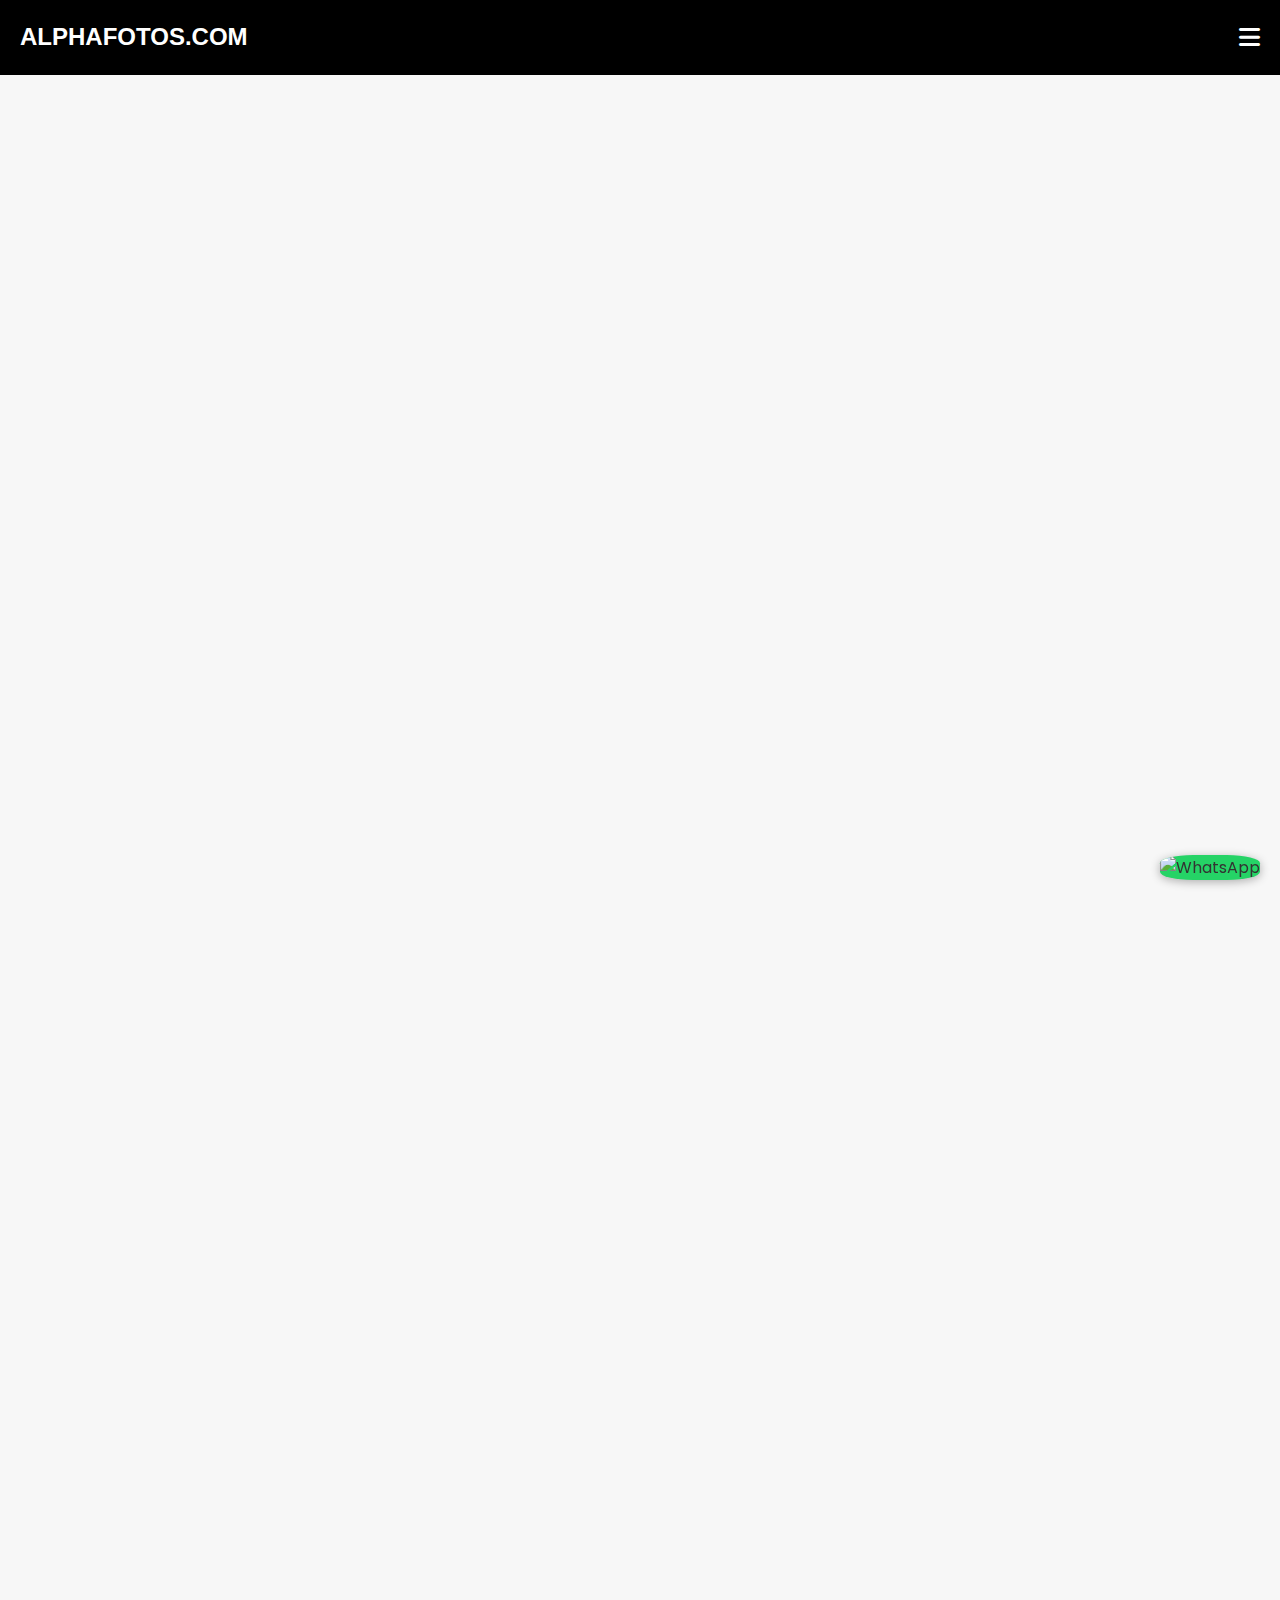
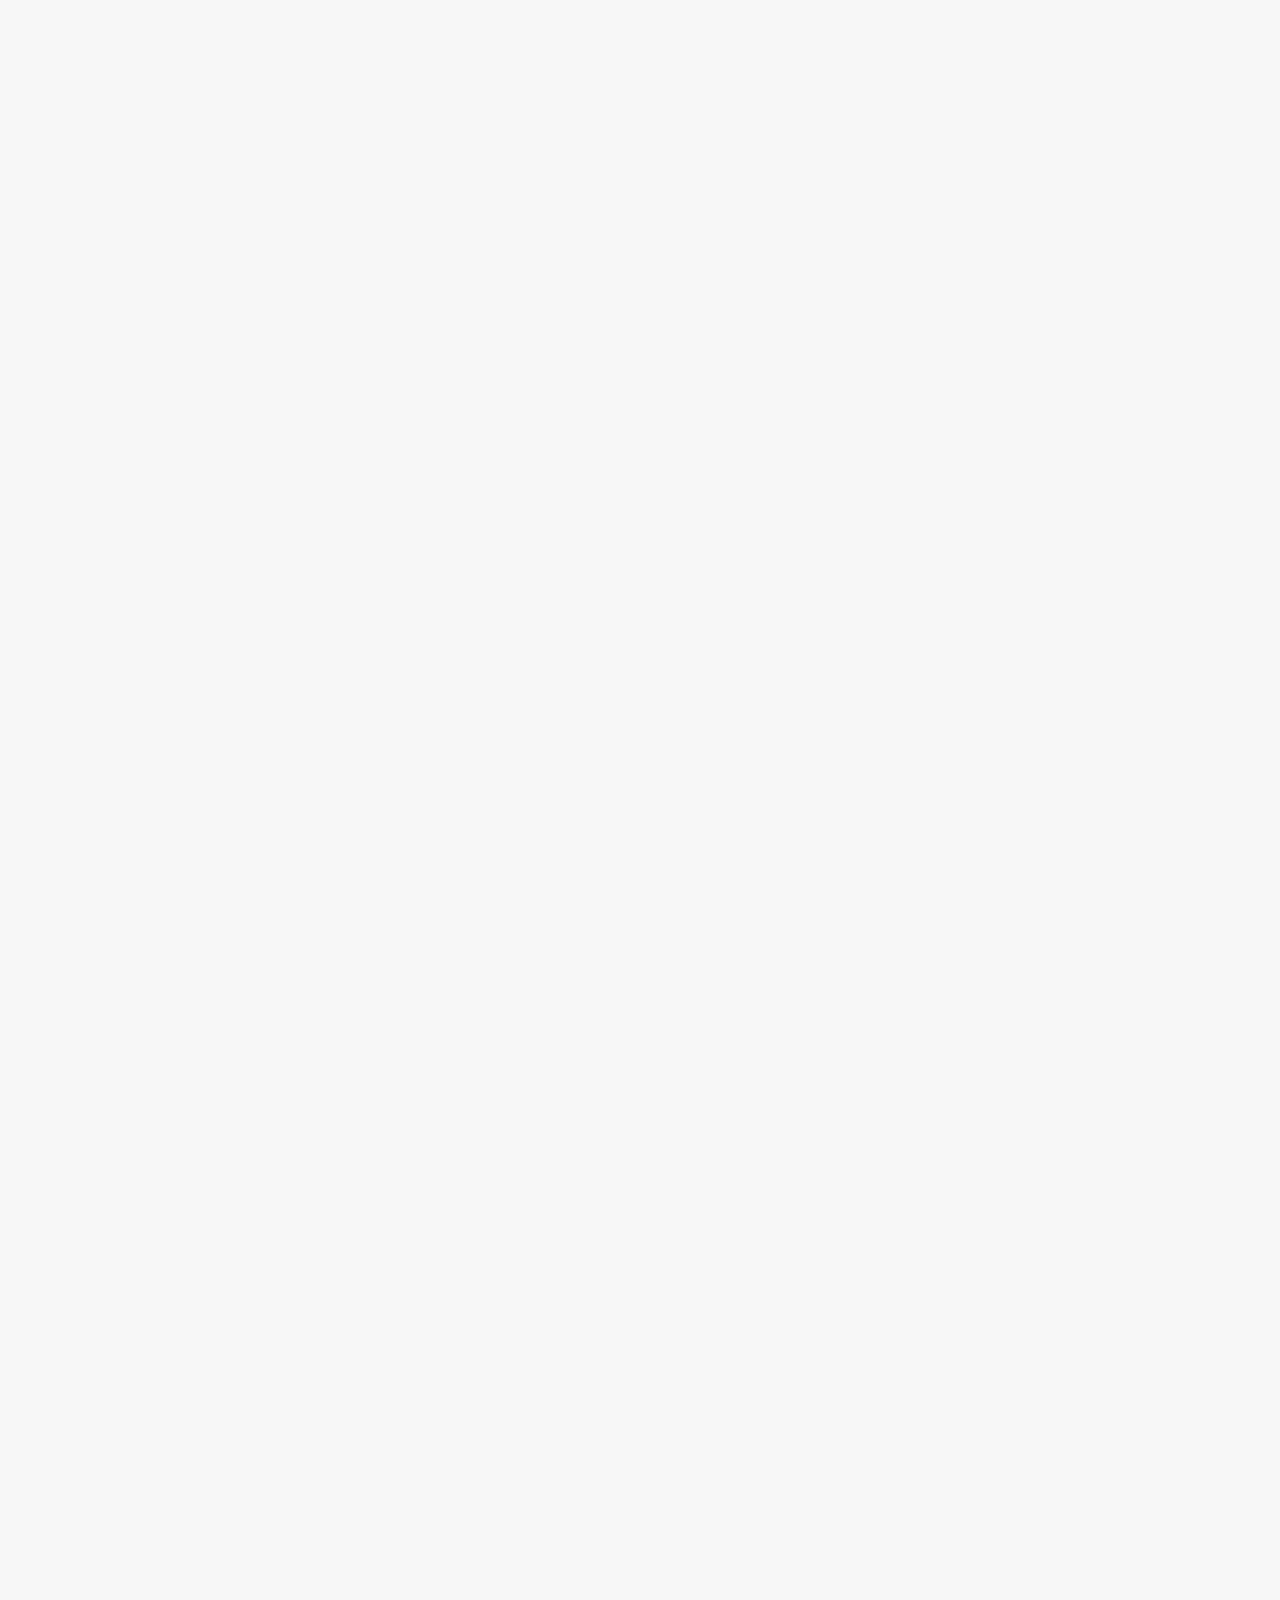
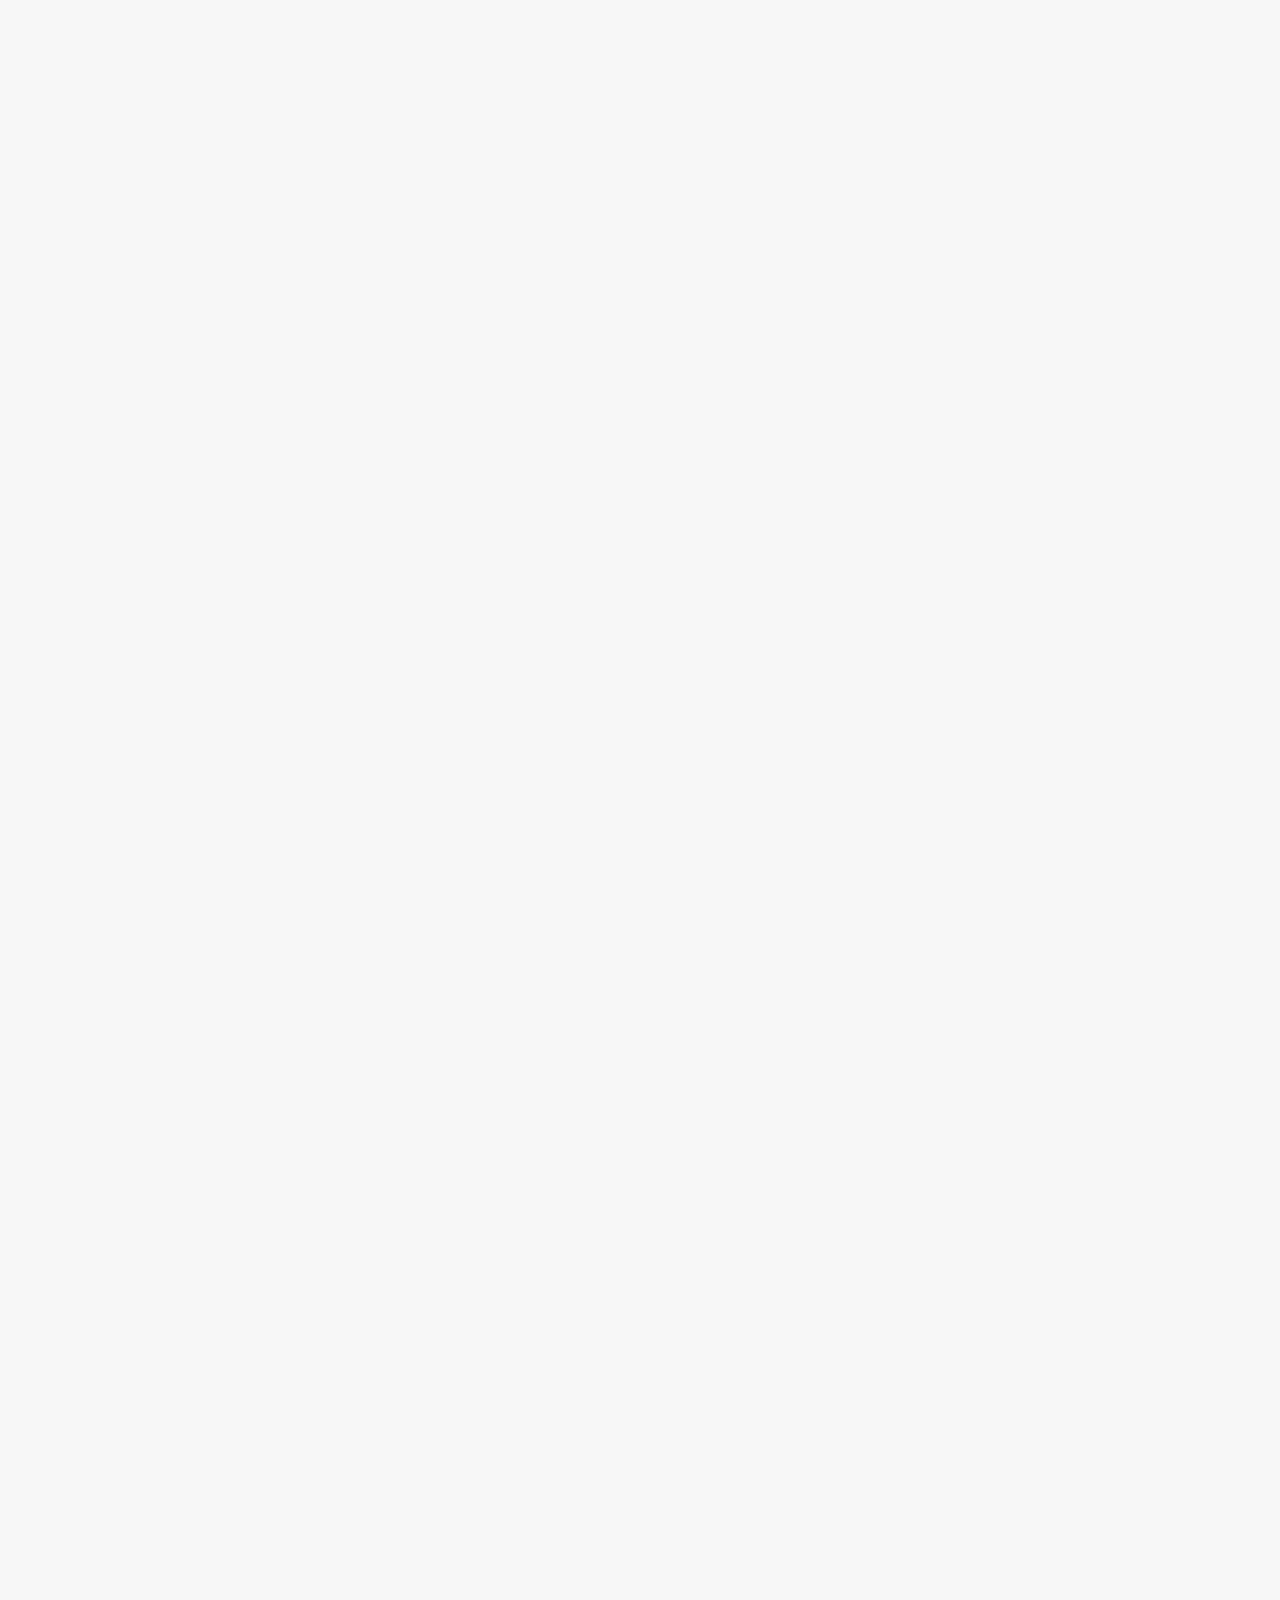
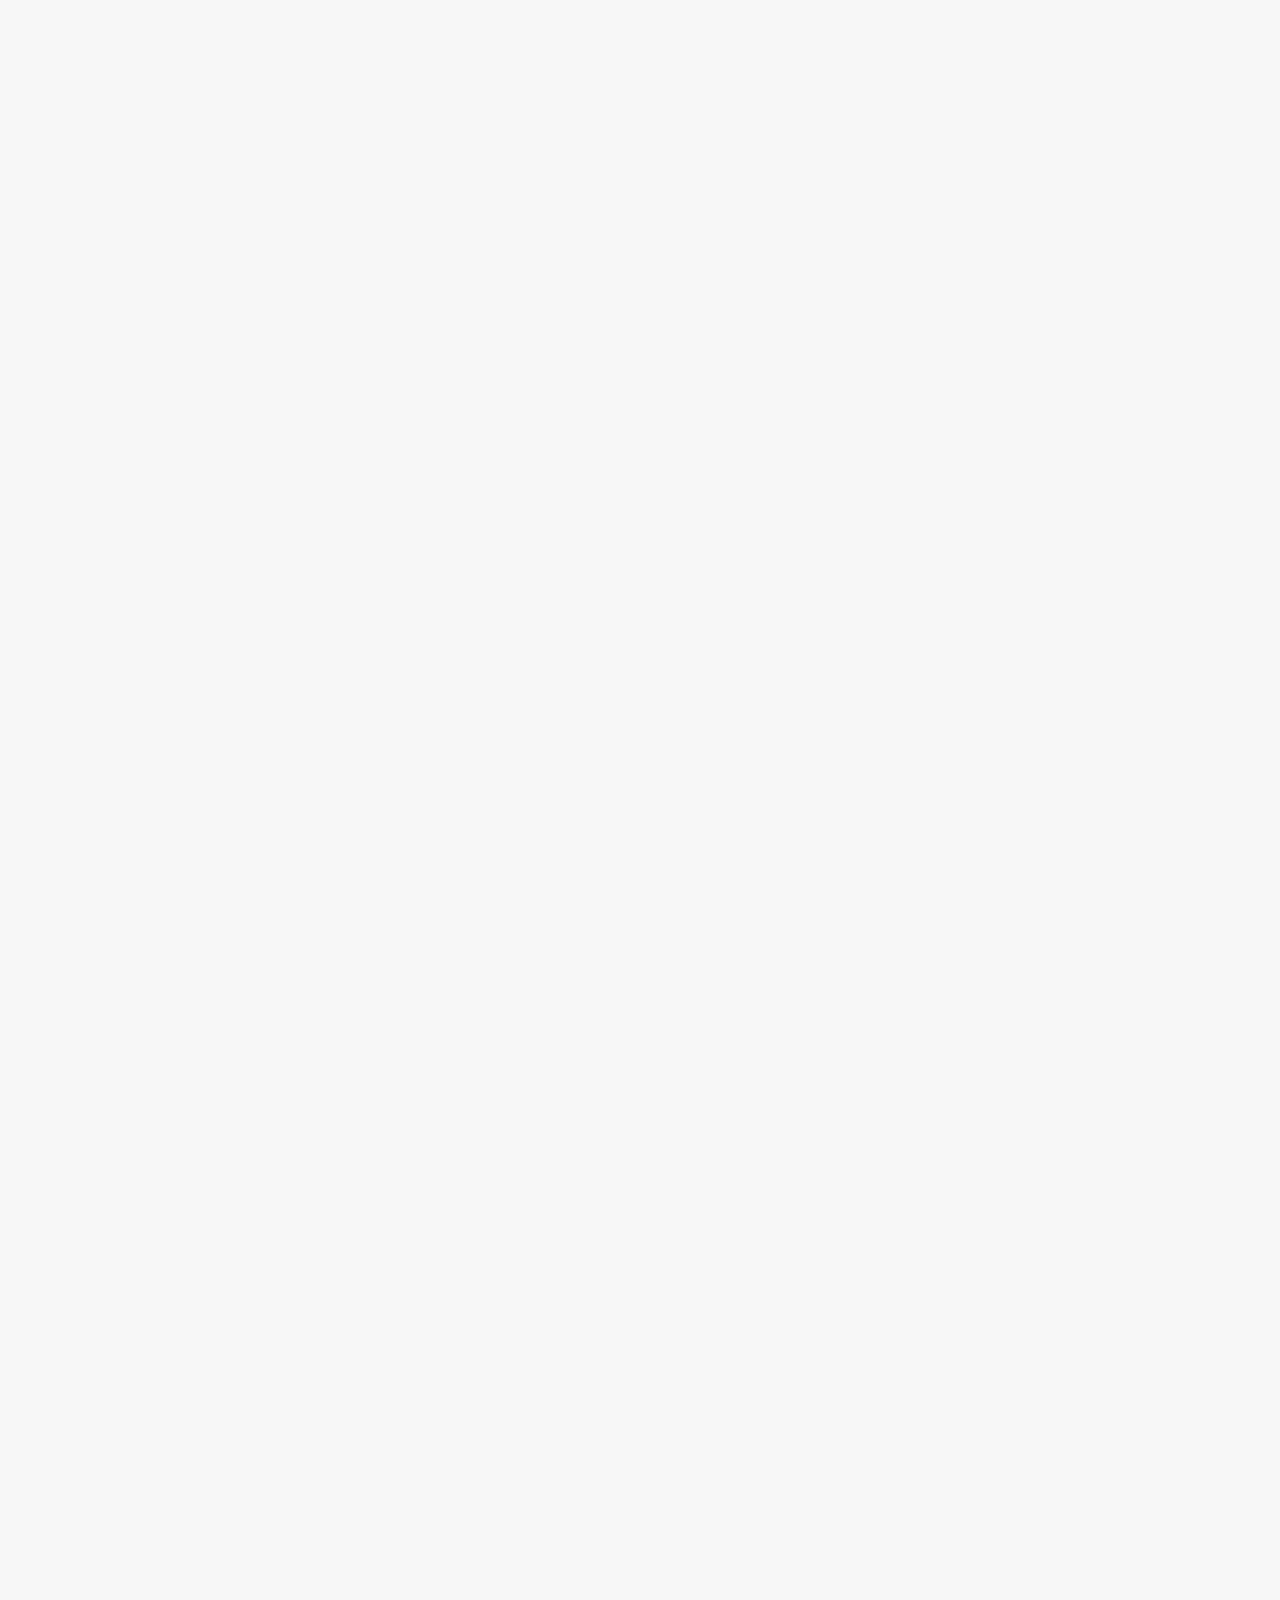
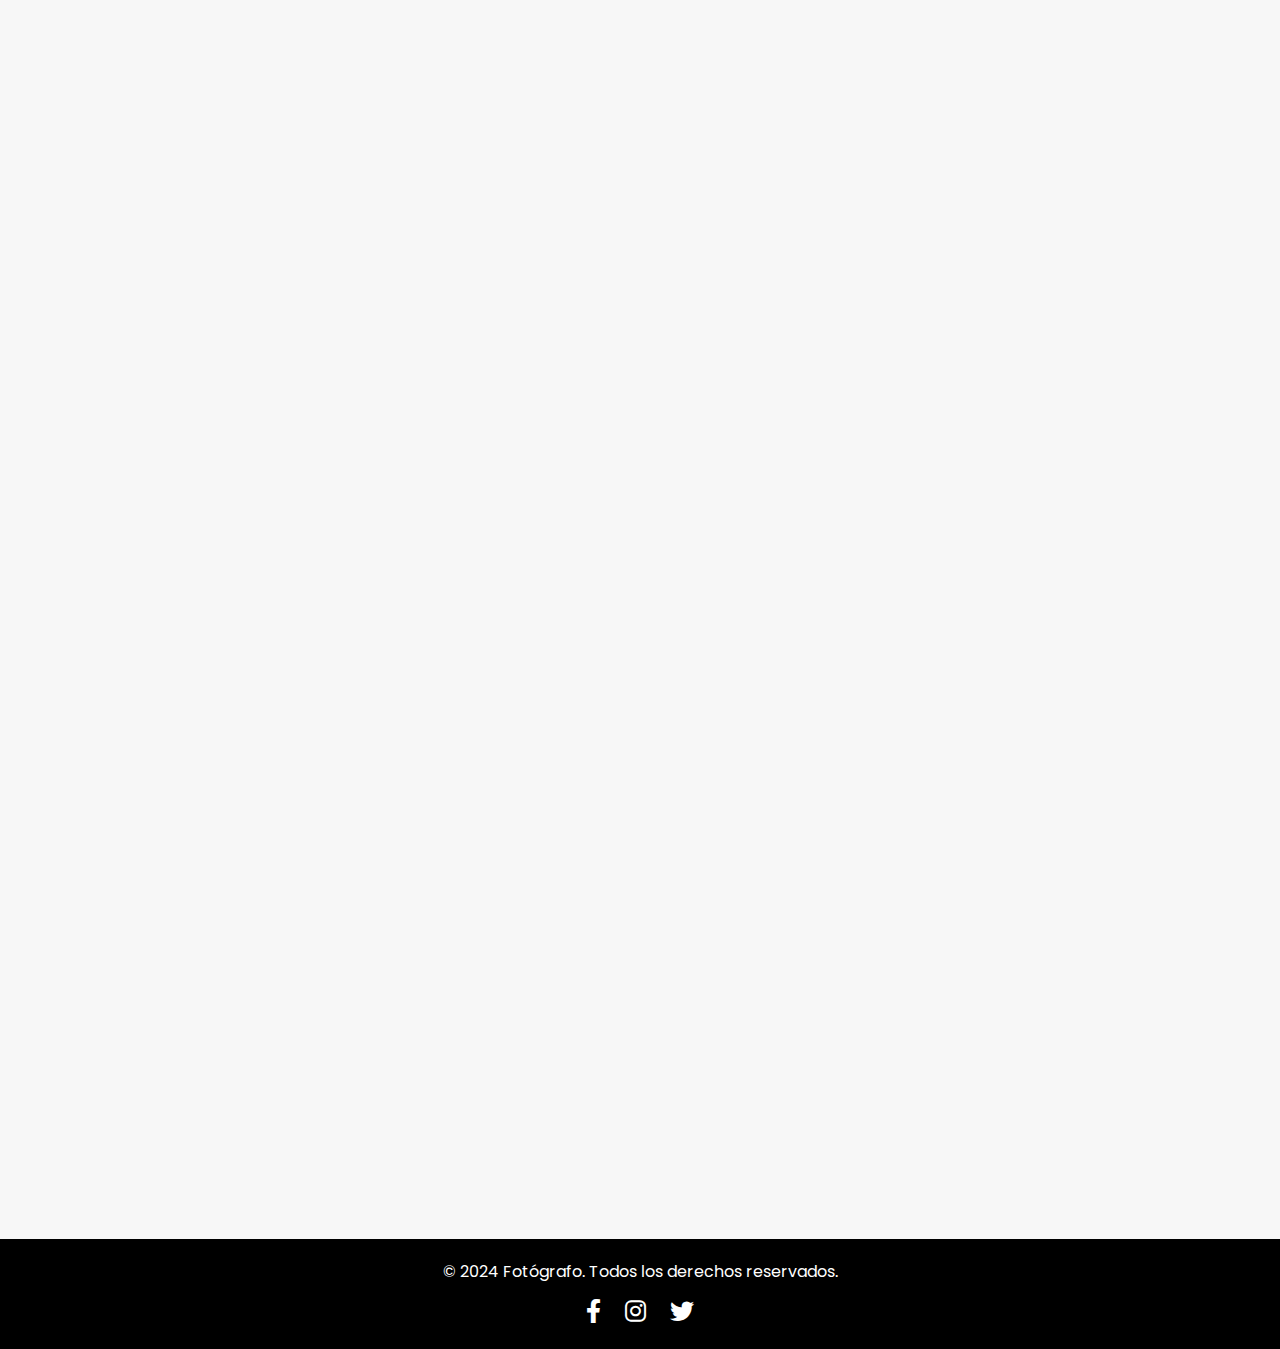
==== index.html @ 2329d7cf "Add files via upload" ====
<!DOCTYPE html>
<html lang="es">
<head>
    <meta charset="UTF-8">
    <meta name="viewport" content="width=device-width, initial-scale=1.0">
    <title>Portafolio de Fotografía</title>
    <link rel="stylesheet" href="styles.css">
    <link rel="preconnect" href="https://fonts.googleapis.com">
    <link rel="preconnect" href="https://fonts.gstatic.com" crossorigin>
    <link href="https://fonts.googleapis.com/css2?family=Poppins:wght@300;400;600;700&display=swap" rel="stylesheet">
    <link rel="stylesheet" href="https://cdnjs.cloudflare.com/ajax/libs/font-awesome/6.0.0-beta3/css/all.min.css">
</head>
<body>
    <header class="navbar">
        <div class="logo">
            <a href="index.html">ALPHAFOTOS.COM</a>
        </div>
        <div class="burger">
            <i class="fas fa-bars"></i>
        </div>
        <nav class="nav-menu">
            <ul>
                <li><a href="index.html">Home</a></li>
                <li><a href="#about">Sobre mí</a></li>
                <li class="portfolio-dropdown">
                    <a href="javascript:void(0)">Portafolio</a>
                    <ul class="submenu">
                        <li><a href="#bodas">Bodas</a></li>
                        <li><a href="#xv">XV años</a></li>
                        <li><a href="#estudio">Estudio</a></li>
                        <li><a href="#pregnancy">Pregnancy</a></li>
                        <li><a href="#productos">Productos</a></li>
                        <li><a href="#astro-paisajes">Astro-Paisajes</a></li>
                    </ul>
                </li>
                <li><a href="#contact">Contacto</a></li>
            </ul>
        </nav>
    </header>

<section id="hero" role="banner">
    <div class="video-background">
        <video autoplay muted loop playsinline id="bg-video" loading="lazy">
            <source src="Soportes/Videos/Video_Inicio.mp4" type="video/mp4">
            Your browser does not support the video tag.
        </video>
    </div>
    <div class="hero-content">
        <h1 class="hero-title">Capturando momentos únicos</h1>
        <p class="hero-subtitle">Fotografía profesional para todos tus eventos y proyectos.</p>
        <a href="#portfolio" class="btn btn-primary">Ver Portafolio</a>
    </div>
</section>
     
    <section id="about" class="about-section" role="region">
        <div class="container about-container">
            <div class="about-content">
                <h2>Sobre mí</h2>
                <p>Hola, mi nombre es Hernando Ramírez y siempre he creído que detrás de cada imagen hay una historia esperando ser contada. Como ingeniero industrial, la precisión y el detalle son parte de mi naturaleza, pero es en la fotografía, los videos y el uso de drones donde verdaderamente encuentro mi voz creativa. Este enfoque se ha convertido en una pasión que me impulsa a capturar el mundo desde ángulos únicos, fusionando lo técnico con lo artístico.</p>
                <p>La fotografía es más que una simple imagen; es una manera de capturar la esencia misma de la vida. Mi enfoque se centra en encontrar la belleza en los detalles, la luz y las sombras, creando imágenes que evocan emociones y transmiten sensaciones. Si buscas una experiencia fotográfica que trascienda lo común, estaré encantado de acompañarte en este viaje visual, donde cada captura se convierte en un recuerdo imborrable.</p>
            </div>
        </div>
    </section>

    <section id="portfolio" class="portfolio-section" role="region">
        <h2 class="section-title">Portafolio</h2>

        <section id="bodas" class="portfolio-category">
            <h2>Bodas</h2>
            <a href="bodas.html">
                <img src="Soportes/Index/Bodas.jpg" alt="Bodas" loading="lazy">
            </a>
        </section>

        <section id="xv" class="portfolio-category">
            <h2>XV años</h2>
            <a href="xv.html">
                <img src="Soportes/Index/XV.jpg" alt="XV años" loading="lazy">
            </a>
        </section>

        <section id="estudio" class="portfolio-category">
            <h2>Estudio</h2>
            <a href="estudio.html">
                <img src="Soportes/Index/Estudio.jpg" alt="Estudio" loading="lazy">
            </a>
        </section>

        <section id="productos" class="portfolio-category">
            <h2>Productos</h2>
            <a href="productos.html">
                <img src="Soportes/Index/Producto.jpg" alt="Productos" loading="lazy">
            </a>
        </section>

        <section id="pregnancy" class="portfolio-category">
            <h2>Pregnancy</h2>
            <a href="pregnancy.html">
                <img src="Soportes/Index/Pregnancy.jpg" alt="Pregnancy" loading="lazy">
            </a>
        </section>

        <section id="astro-paisajes" class="portfolio-category">
            <h2>Astro-Paisajes</h2>
            <a href="astro-paisajes.html">
                <img src="Soportes/Index/Astro-Paisajes.jpg" alt="Astro-Paisajes" loading="lazy">
            </a>
        </section>
    </section>

    <section id="contact" class="contact-section" role="region">
        <div class="container">
            <h2 class="section-title">Contacto</h2>
            <form id="contact-form">
                <div class="form-group">
                    <label for="name">Nombre:</label>
                    <input type="text" id="name" name="name" required>
                </div>
                <div class="form-group">
                    <label for="phone">Número Telefónico:</label>
                    <input type="tel" id="phone" name="phone" required>
                </div>
                <div class="form-group">
                    <label for="email">Correo Electrónico:</label>
                    <input type="email" id="email" name="email" required>
                </div>
                <div class="form-group">
                    <label for="message">Mensaje:</label>
                    <textarea id="message" name="message" required></textarea>
                </div>
                <button type="submit" class="btn btn-primary">Enviar</button>
            </form>
        </div>
    </section>

    <footer class="footer" role="contentinfo">
        <div class="container">
            <p>&copy; 2024 Fotógrafo. Todos los derechos reservados.</p>
            <div class="social-icons">
                <a href="#"><i class="fab fa-facebook-f"></i></a>
                <a href="#"><i class="fab fa-instagram"></i></a>
                <a href="#"><i class="fab fa-twitter"></i></a>
            </div>
        </div>
    </footer>

    <script src="script.js" defer></script>

    <!-- Botón de WhatsApp -->
    <a href="https://wa.me/573165327718?text=Hola%20quiero%20más%20información%20sobre%20tus%20servicios%20de%20fotografía." class="whatsapp-button" target="_blank">
        <img src="https://upload.wikimedia.org/wikipedia/commons/6/6b/WhatsApp.svg" alt="WhatsApp" />
    </a>

</body>
</html>
---- styles.css ----
/* Reset básico */
* {
    margin: 0;
    padding: 0;
    box-sizing: border-box;
}

body {
    font-family: 'Poppins', sans-serif;
    color: #333;
    background-color: #f7f7f7;
}

html {
    scroll-padding-top: 90px;
}

a {
    text-decoration: none;
    color: inherit;
}

/* Navegación */
.navbar {
    display: flex;
    justify-content: space-between;
    align-items: center;
    padding: 20px;
    background-color: #000;
    position: fixed;
    width: 100%;
    top: 0;
    z-index: 1000;
}

.navbar .logo a {
    font-family: 'Arial', sans-serif;
    color: #fff;
    font-size: 24px;
    font-weight: 700;
}

.burger {
    display: block;
    color: #fff;
    font-size: 24px;
    cursor: pointer;
}

.nav-menu {
    display: none;
    flex-direction: column;
    align-items: flex-start;
    background-color: #000;
    position: absolute;
    top: 70px;
    right: 20px;
    width: 250px;
    max-height: 400px;
    padding: 20px;
    border-radius: 8px;
    z-index: 999;
    overflow-y: auto;
}

.nav-menu.nav-active {
    display: flex;
}

.nav-menu ul {
    list-style: none;
    width: 100%;
}

.nav-menu ul li {
    margin: 7px 0;
}

.nav-menu ul li a {
    color: #fff;
    font-size: 20px;
    font-weight: 600;
    transition: color 0.3s;
}

.nav-menu ul li a:hover {
    color: #ddd;
}

/* Submenú */
.submenu {
    display: none;
    flex-direction: column;
    margin-top: 5px;
    padding-left: 10px;
}

.submenu li {
    margin: 5px 0;
}

.portfolio-dropdown > a:after {
    content: '▼';
    margin-left: 5px;
    font-size: 0.8em;
}

.portfolio-dropdown.nav-active .submenu {
    display: flex;
}

.submenu li a {
    font-size: 10px;
    padding: 3px 0;
}

/* Sección de héroe */
#hero {
    position: relative;
    text-align: center;
    color: white;
    height: 100vh;
    overflow: hidden;
}

.video-background {
    position: absolute;
    top: 0;
    left: 0;
    width: 100%;
    height: 100%;
    z-index: -1;
}

#bg-video {
    width: 100%;
    height: 100%;
    object-fit: cover;
}

/* Content on top of the video */
.hero-content {
    position: absolute;
    top: 50%;
    left: 50%;
    transform: translate(-50%, -50%);
    text-align: center;
    color: white;
    z-index: 1;
}

.hero-title {
    font-size: 3rem;
    margin-bottom: 20px;
}

.hero-subtitle {
    font-size: 1.5rem;
    margin-bottom: 30px;
}

.btn-primary, .btn-secondary {
    padding: 10px 20px;
    background-color: #007bff;
    color: white;
    text-decoration: none;
    border-radius: 5px;
    font-size: 1.2rem;
    transition: transform 0.3s, background-color 0.3s;
}

.btn-primary:hover, .btn-secondary:hover {
    transform: translateY(-3px);
    background-color: #333;
    color: #fff;
}

/* Animaciones */
@keyframes fadeIn {
    from { opacity: 0; transform: translateY(20px); }
    to { opacity: 1; transform: translateY(0); }
}

/* Sección Sobre mí */
.about-section {
    padding: 50px 20px;
    background-color: #f7f7f7;
}

.about-container {
    display: flex;
    align-items: center;
    gap: 50px;
}

.about-content h2 {
    font-size: 2.5em;
    margin-bottom: 20px;
}

.about-content p {
    font-size: 1.2em;
    text-align: justify;
    margin-bottom: 20px;
}

.about-image img {
    width: 100%;
    border-radius: 10px;
    box-shadow: 0 0 20px rgba(0, 0, 0, 0.1);
}

img {
    -webkit-user-drag: none; 
    -moz-user-drag: none;    
    -o-user-drag: none;      
    user-select: none;       
}

/* Sección Portafolio */

.portfolio-category h2 {
    margin-bottom: 20px;
    font-size: 1.75rem;
    color: #333;
}

.portfolio-section {
    padding: 100px 20px;
    text-align: center;
}

.portfolio-category {
    margin: 50px 0;
    text-align: center;
}

.portfolio-category img {
    width: 80%;
    border-radius: 10px;
    transition: transform 0.5s ease;
    max-width: 500px;
}

.portfolio-category img:hover {
    transform: scale(1.05);
}

.portfolio-gallery {
    display: grid;
    grid-template-columns: repeat(3, 1fr);
    gap: 20px;
    margin-top: 50px;
    justify-content: center;
}

.portfolio-item {
    position: relative;
    overflow: hidden;
    border-radius: 10px;
}

.portfolio-item img {
    width: 100%;
    display: block;
    transition: transform 0.3s ease;
}

.portfolio-item:hover img {
    transform: scale(1.05);
}

/* Sección de contacto */
.contact-section {
    padding: 100px 20px;
    background-color: #f7f7f7;
}

.form-group {
    margin-bottom: 20px;
}

.form-group label {
    display: block;
    font-weight: 600;
    margin-bottom: 5px;
}

.form-group input, .form-group textarea {
    width: 100%;
    padding: 15px;
    border-radius: 5px;
    border: 1px solid #ccc;
    font-size: 1em;
}

.form-group textarea {
    height: 150px;
}

/* Footer */
.footer {
    background-color: #000;
    color: white;
    padding: 20px 0;
    text-align: center;
}

.footer p {
    margin: 0;
}

.footer .social-icons {
    margin-top: 10px;
}

.footer .social-icons a {
    margin: 0 10px;
    color: white;
    font-size: 24px;
    transition: color 0.3s;
}

.footer .social-icons a:hover {
    color: #ddd;
}

/* Media Queries para Ajustes Móviles */
@media (max-width: 768px) {
    .navbar .burger {
        display: block;
    }

    .nav-menu {
        display: none;
        flex-direction: column;
        align-items: flex-start;
        background-color: #000;
        position: absolute;
        top: 70px;
        right: 20px;
        width: 250px;
        max-height: 400px;
        padding: 20px;
        border-radius: 8px;
        z-index: 999;
        overflow-y: auto;
    }

    .nav-menu.nav-active {
        display: flex;
    }

    .nav-menu ul {
        list-style: none;
        width: 100%;
    }

    .nav-menu ul li {
        margin: 5px 0;
    }

    .nav-menu ul li a {
        color: #fff;
        font-size: 20px;
        font-weight: 600;
        transition: color 0.3s;
    }

    .nav-menu ul li a:hover {
        color: #ddd;
    }

    .submenu li a {
        font-size: 10px;
        padding: 3px 0;
    }
}

/* Animation on link click */
a:active {
    color: #f39c12;
    transform: scale(0.98);
}

/* Fade-in effect for sections */
@keyframes fadeInSection {
    from { opacity: 0; transform: translateY(20px); }
    to { opacity: 1; transform: translateY(0); }
}

section {
    opacity: 0;
    animation: fadeInSection 1s ease-in-out forwards;
    animation-delay: 0.2s;
}

section:nth-child(even) {
    animation-delay: 0.4s;
}

/* Botón de WhatsApp */
.whatsapp-button {
    position: fixed;
    bottom: 20px;
    right: 20px;
    z-index: 1000;
    cursor: pointer;
}

.whatsapp-button img {
    width: 50px;
    height: 50px;
    border-radius: 33%;
    box-shadow: 0px 2px 10px rgba(0, 0, 0, 0.3);
    transition: transform 0.3s, box-shadow 0.3s;
    background-color: #25D366;
}

.whatsapp-button img:hover {
    transform: scale(1.1);
    box-shadow: 0px 4px 12px rgba(0, 0, 0, 0.4);
}
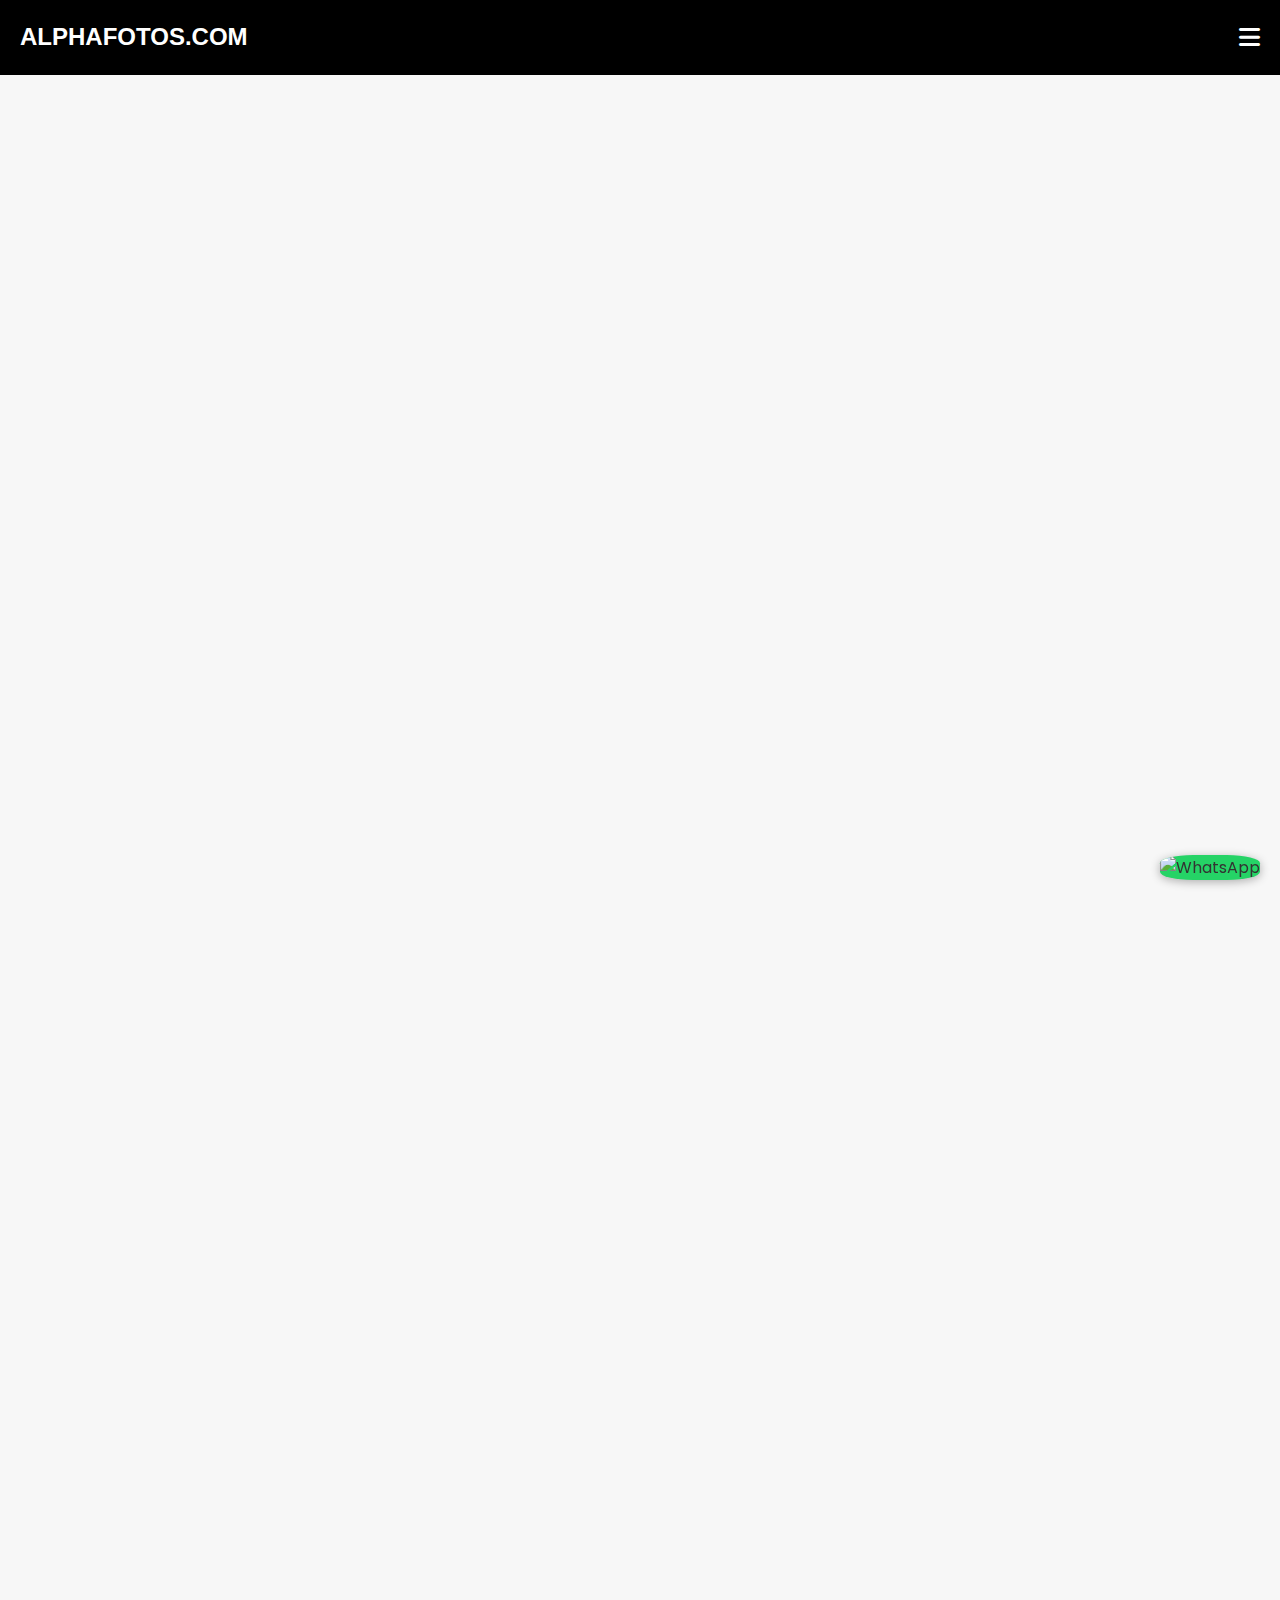
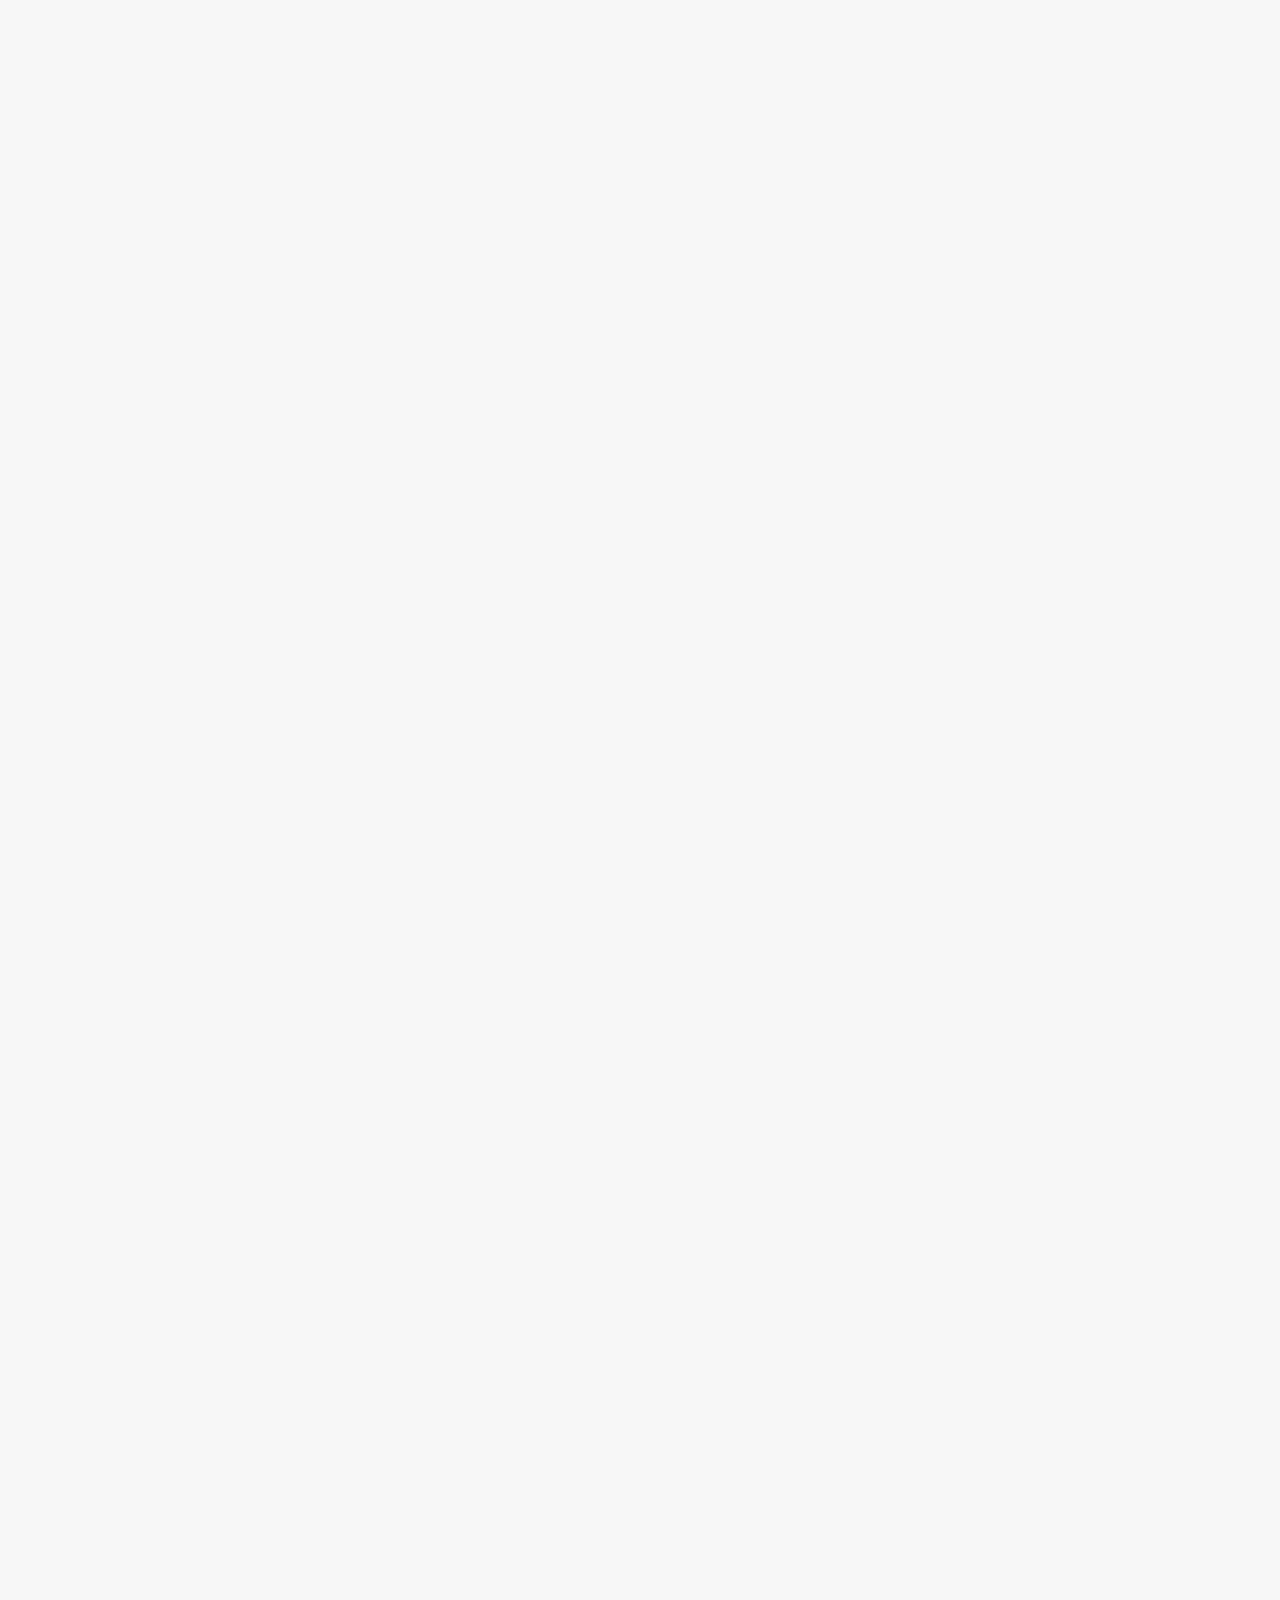
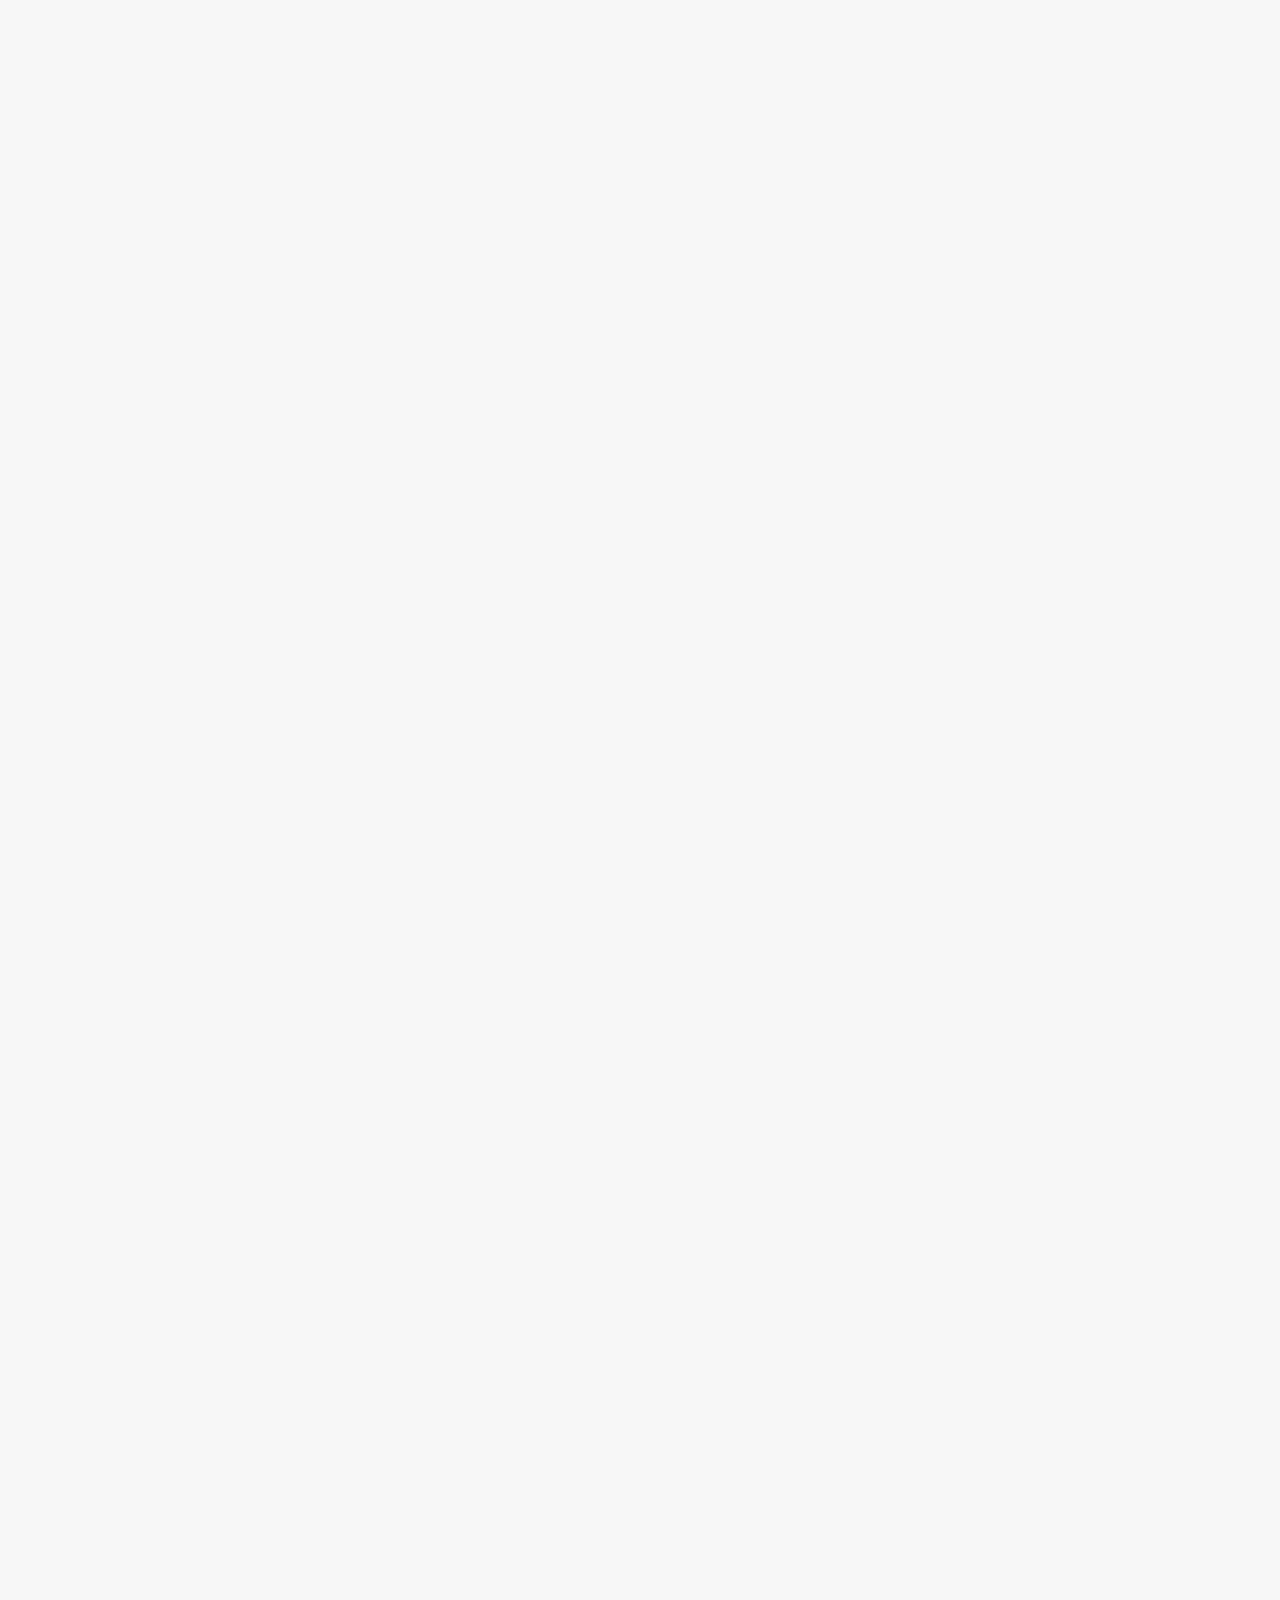
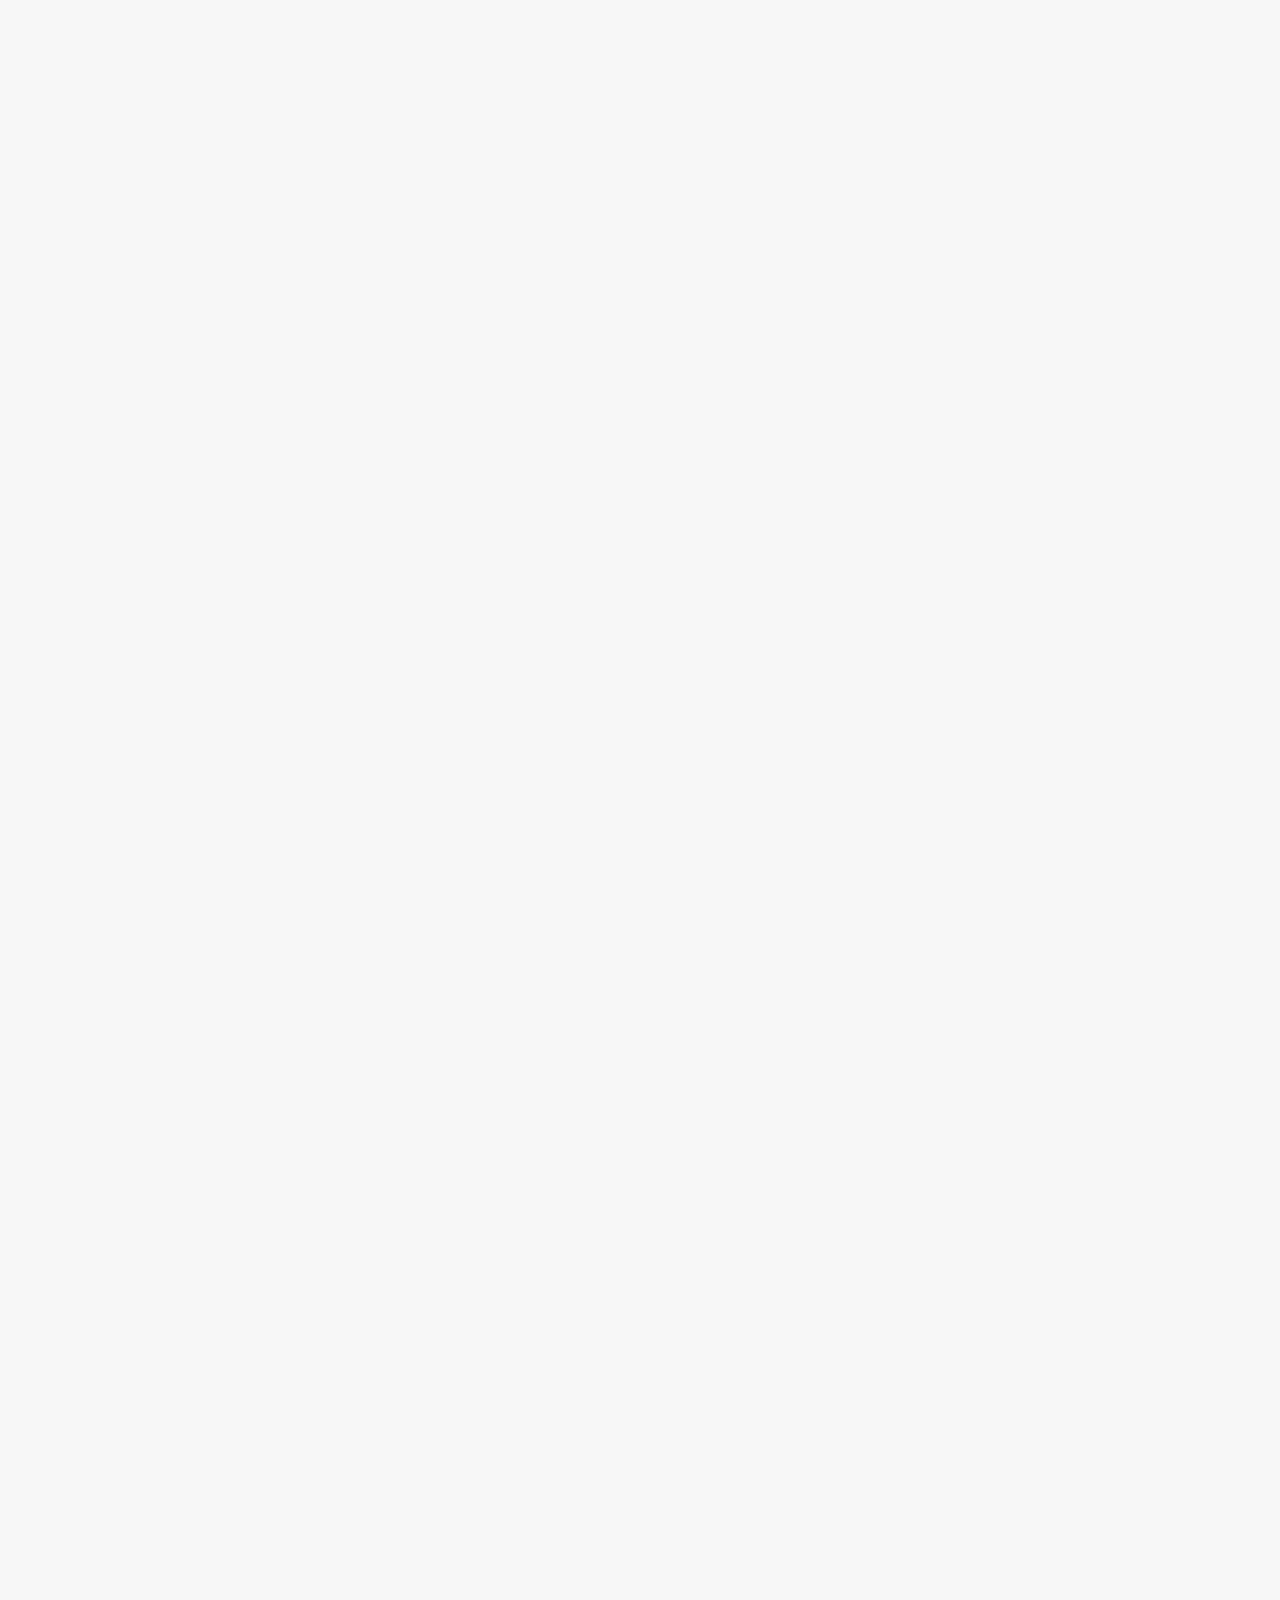
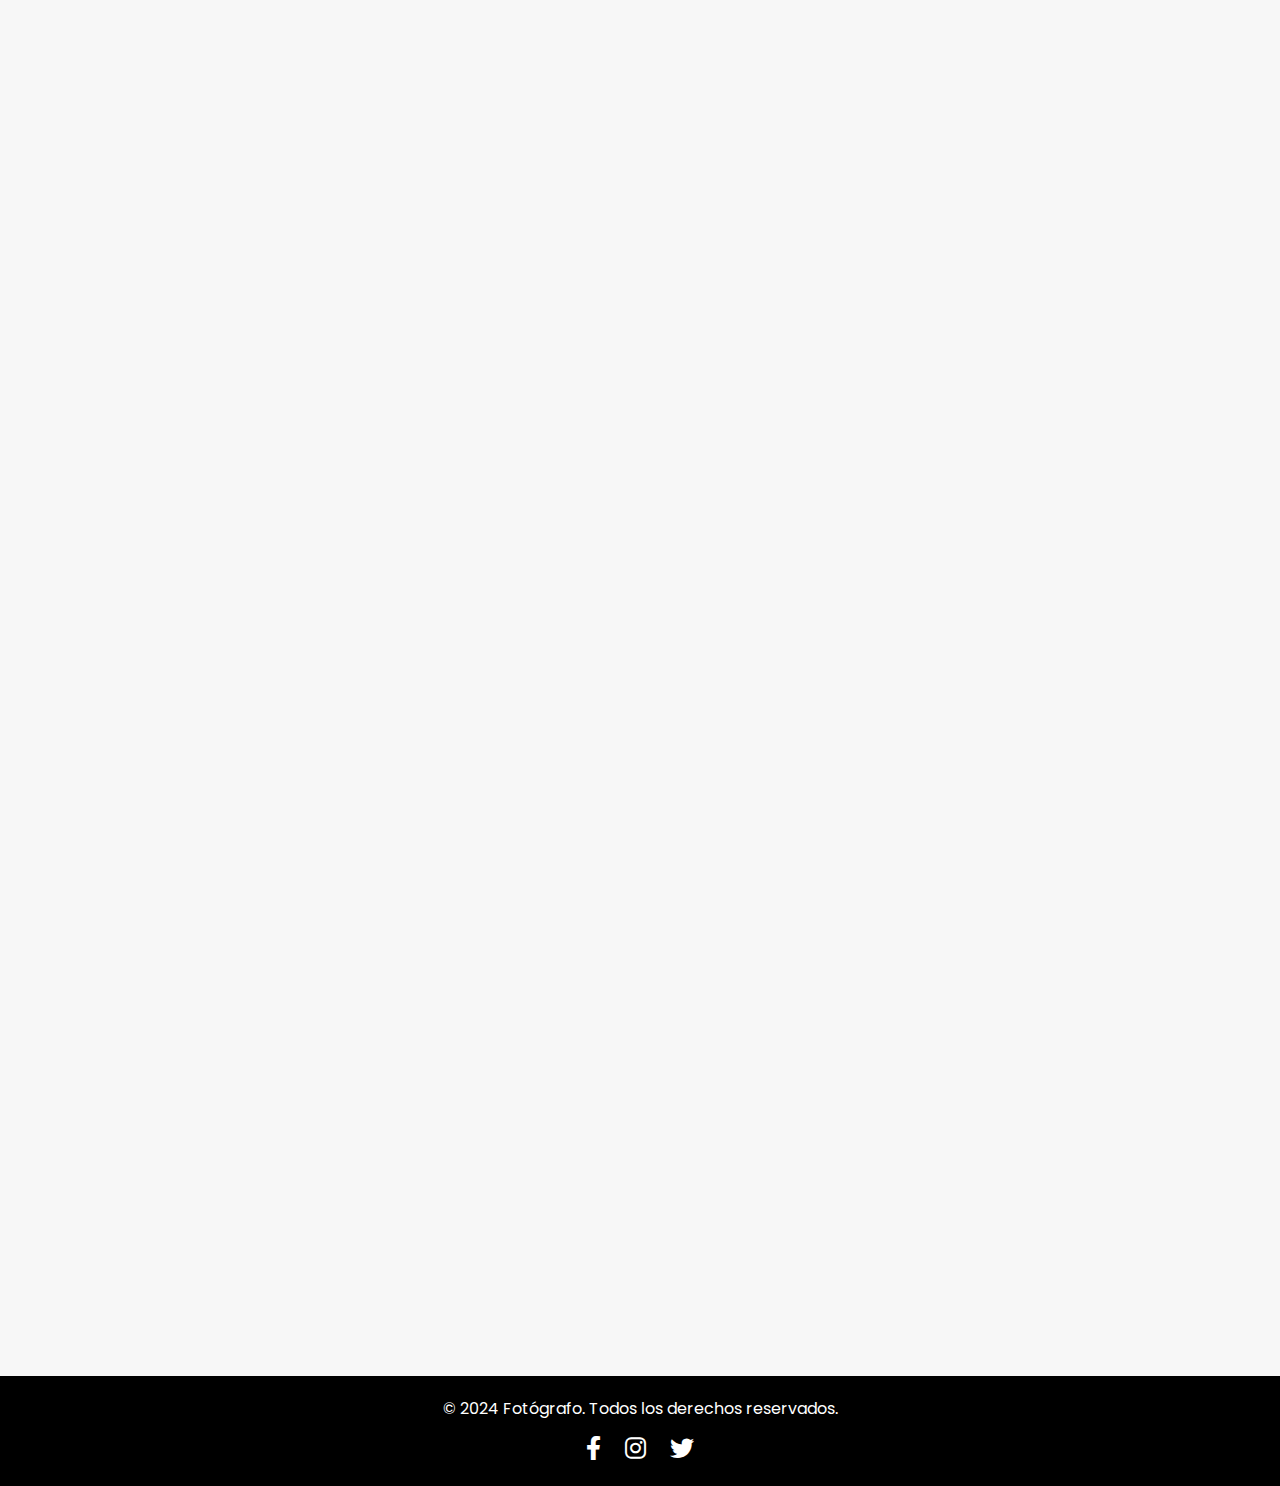
==== commit e3646e85: "Add files via upload" ====
--- a/index.html
+++ b/index.html
@@ -26,6 +26,7 @@
                     <a href="javascript:void(0)">Portafolio</a>
                     <ul class="submenu">
                         <li><a href="#bodas">Bodas</a></li>
+                        <li><a href="#retratos">Retratos</a></li>
                         <li><a href="#xv">XV años</a></li>
                         <li><a href="#estudio">Estudio</a></li>
                         <li><a href="#pregnancy">Pregnancy</a></li>
@@ -38,19 +39,19 @@
         </nav>
     </header>
 
-<section id="hero" role="banner">
-    <div class="video-background">
-        <video autoplay muted loop playsinline id="bg-video" loading="lazy">
-            <source src="Soportes/Videos/Video_Inicio.mp4" type="video/mp4">
-            Your browser does not support the video tag.
-        </video>
-    </div>
-    <div class="hero-content">
-        <h1 class="hero-title">Capturando momentos únicos</h1>
-        <p class="hero-subtitle">Fotografía profesional para todos tus eventos y proyectos.</p>
-        <a href="#portfolio" class="btn btn-primary">Ver Portafolio</a>
-    </div>
-</section>
+    <section id="hero" role="banner">
+        <div class="video-background">
+            <video autoplay muted loop playsinline id="bg-video" loading="lazy">
+                <source src="Soportes/Videos/Video_Inicio.mp4" type="video/mp4">
+                Your browser does not support the video tag.
+            </video>
+        </div>
+        <div class="hero-content">
+            <h1 class="hero-title">Capturando momentos únicos</h1>
+            <p class="hero-subtitle">Fotografía profesional para todos tus eventos y proyectos.</p>
+            <a href="#portfolio" class="btn btn-primary">Ver Portafolio</a>
+        </div>
+    </section>
      
     <section id="about" class="about-section" role="region">
         <div class="container about-container">
@@ -66,44 +67,51 @@
         <h2 class="section-title">Portafolio</h2>
 
         <section id="bodas" class="portfolio-category">
-            <h2>Bodas</h2>
+            <h2><a href="bodas.html">Bodas</a></h2>
             <a href="bodas.html">
-                <img src="Soportes/Index/Bodas.jpg" alt="Bodas" loading="lazy">
+                <img src="Soportes/Index/Bodas.jpg" alt="Bodas" loading="lazy" class="fade-in">
+            </a>
+        </section>
+
+        <section id="retratos" class="portfolio-category">
+            <h2><a href="retratos.html">Retratos</a></h2>
+            <a href="retratos.html">
+                <img src="Soportes/Index/Retratos.jpg" alt="Retratos" loading="lazy" class="fade-in">
             </a>
         </section>
 
         <section id="xv" class="portfolio-category">
-            <h2>XV años</h2>
+            <h2><a href="xv.html">XV Años</a></h2>
             <a href="xv.html">
-                <img src="Soportes/Index/XV.jpg" alt="XV años" loading="lazy">
+                <img src="Soportes/Index/XV.jpg" alt="XV años" loading="lazy" class="fade-in">
             </a>
         </section>
 
         <section id="estudio" class="portfolio-category">
-            <h2>Estudio</h2>
+            <h2><a href="estudio.html">Estudio</a></h2>
             <a href="estudio.html">
-                <img src="Soportes/Index/Estudio.jpg" alt="Estudio" loading="lazy">
+                <img src="Soportes/Index/Estudio.jpg" alt="Estudio" loading="lazy" class="fade-in">
             </a>
         </section>
 
         <section id="productos" class="portfolio-category">
-            <h2>Productos</h2>
+            <h2><a href="productos.html">Productos</a></h2>
             <a href="productos.html">
-                <img src="Soportes/Index/Producto.jpg" alt="Productos" loading="lazy">
+                <img src="Soportes/Index/Producto.jpg" alt="Productos" loading="lazy" class="fade-in">
             </a>
         </section>
 
         <section id="pregnancy" class="portfolio-category">
-            <h2>Pregnancy</h2>
+            <h2><a href="pregnancy.html">Pregnancy</a></h2>
             <a href="pregnancy.html">
-                <img src="Soportes/Index/Pregnancy.jpg" alt="Pregnancy" loading="lazy">
+                <img src="Soportes/Index/Pregnancy.jpg" alt="Pregnancy" loading="lazy" class="fade-in">
             </a>
         </section>
 
         <section id="astro-paisajes" class="portfolio-category">
-            <h2>Astro-Paisajes</h2>
+            <h2><a href="astro-paisajes.html">Astro-Paisajes</a></h2>
             <a href="astro-paisajes.html">
-                <img src="Soportes/Index/Astro-Paisajes.jpg" alt="Astro-Paisajes" loading="lazy">
+                <img src="Soportes/Index/Astro-Paisajes.jpg" alt="Astro-Paisajes" loading="lazy" class="fade-in">
             </a>
         </section>
     </section>
@@ -147,7 +155,7 @@
     <script src="script.js" defer></script>
 
     <!-- Botón de WhatsApp -->
-    <a href="https://wa.me/573165327718?text=Hola%20quiero%20más%20información%20sobre%20tus%20servicios%20de%20fotografía." class="whatsapp-button" target="_blank">
+    <a href="https://wa.me/573142357097?text=Hola%20quiero%20más%20información%20sobre%20tus%20servicios%20de%20fotografía." class="whatsapp-button" target="_blank">
         <img src="https://upload.wikimedia.org/wikipedia/commons/6/6b/WhatsApp.svg" alt="WhatsApp" />
     </a>
 
--- a/styles.css
+++ b/styles.css
@@ -45,6 +45,23 @@
     color: #fff;
     font-size: 24px;
     cursor: pointer;
+    z-index: 1001;
+    transition: transform 0.3s ease;
+}
+
+.burger.active i {
+    content: '\f00d';
+    font-family: "Font Awesome 5 Free";
+}
+
+.burger i {
+    transition: transform 0.3s ease;
+}
+
+@media (max-width: 768px) {
+    .burger.active i {
+        transform: rotate(90deg);
+    }
 }
 
 .nav-menu {
@@ -53,10 +70,10 @@
     align-items: flex-start;
     background-color: #000;
     position: absolute;
-    top: 70px;
-    right: 20px;
-    width: 250px;
-    max-height: 400px;
+    top: 50px;
+    right: 0px;
+    width: 230px;
+    max-height: 490px;
     padding: 20px;
     border-radius: 8px;
     z-index: 999;
@@ -138,7 +155,6 @@
     object-fit: cover;
 }
 
-/* Content on top of the video */
 .hero-content {
     position: absolute;
     top: 50%;
@@ -175,10 +191,27 @@
     color: #fff;
 }
 
-/* Animaciones */
-@keyframes fadeIn {
-    from { opacity: 0; transform: translateY(20px); }
-    to { opacity: 1; transform: translateY(0); }
+/* Animaciones para imágenes */
+.fade-in {
+    opacity: 0;
+    transform: translateY(30px) scale(0.8); /* Aumentamos el desplazamiento y el scale */
+    transition: transform 0.6s ease-out, opacity 0.6s ease-out; /* Reducimos el tiempo de transición */
+}
+
+.fade-in.visible {
+    opacity: 1;
+    transform: translateY(0) scale(1); /* Efecto más notable */
+}
+
+@media (max-width: 768px) {
+    .fade-in {
+        transform: translateX(-50px) scale(0.5); /* Desplazamiento horizontal en móviles */
+        transition: transform 0.6s ease-out, opacity 0.6s ease-out; /* Mayor duración para que sea más perceptible */
+    }
+
+    .fade-in.visible {
+        transform: translateX(0) scale(1);
+    }
 }
 
 /* Sección Sobre mí */
@@ -238,17 +271,12 @@
 .portfolio-category img {
     width: 80%;
     border-radius: 10px;
-    transition: transform 0.5s ease;
     max-width: 500px;
-}
-
-.portfolio-category img:hover {
-    transform: scale(1.05);
 }
 
 .portfolio-gallery {
     display: grid;
-    grid-template-columns: repeat(3, 1fr);
+    grid-template-columns: repeat(2, 1fr);
     gap: 20px;
     margin-top: 50px;
     justify-content: center;
@@ -337,10 +365,10 @@
         align-items: flex-start;
         background-color: #000;
         position: absolute;
-        top: 70px;
-        right: 20px;
-        width: 250px;
-        max-height: 400px;
+        top: 50px;
+        right: 0px;
+        width: 220px;
+        max-height: 480px;
         padding: 20px;
         border-radius: 8px;
         z-index: 999;
@@ -391,7 +419,7 @@
 
 section {
     opacity: 0;
-    animation: fadeInSection 1s ease-in-out forwards;
+    animation: fadeInSection 1.5s ease-in-out forwards;
     animation-delay: 0.2s;
 }
 
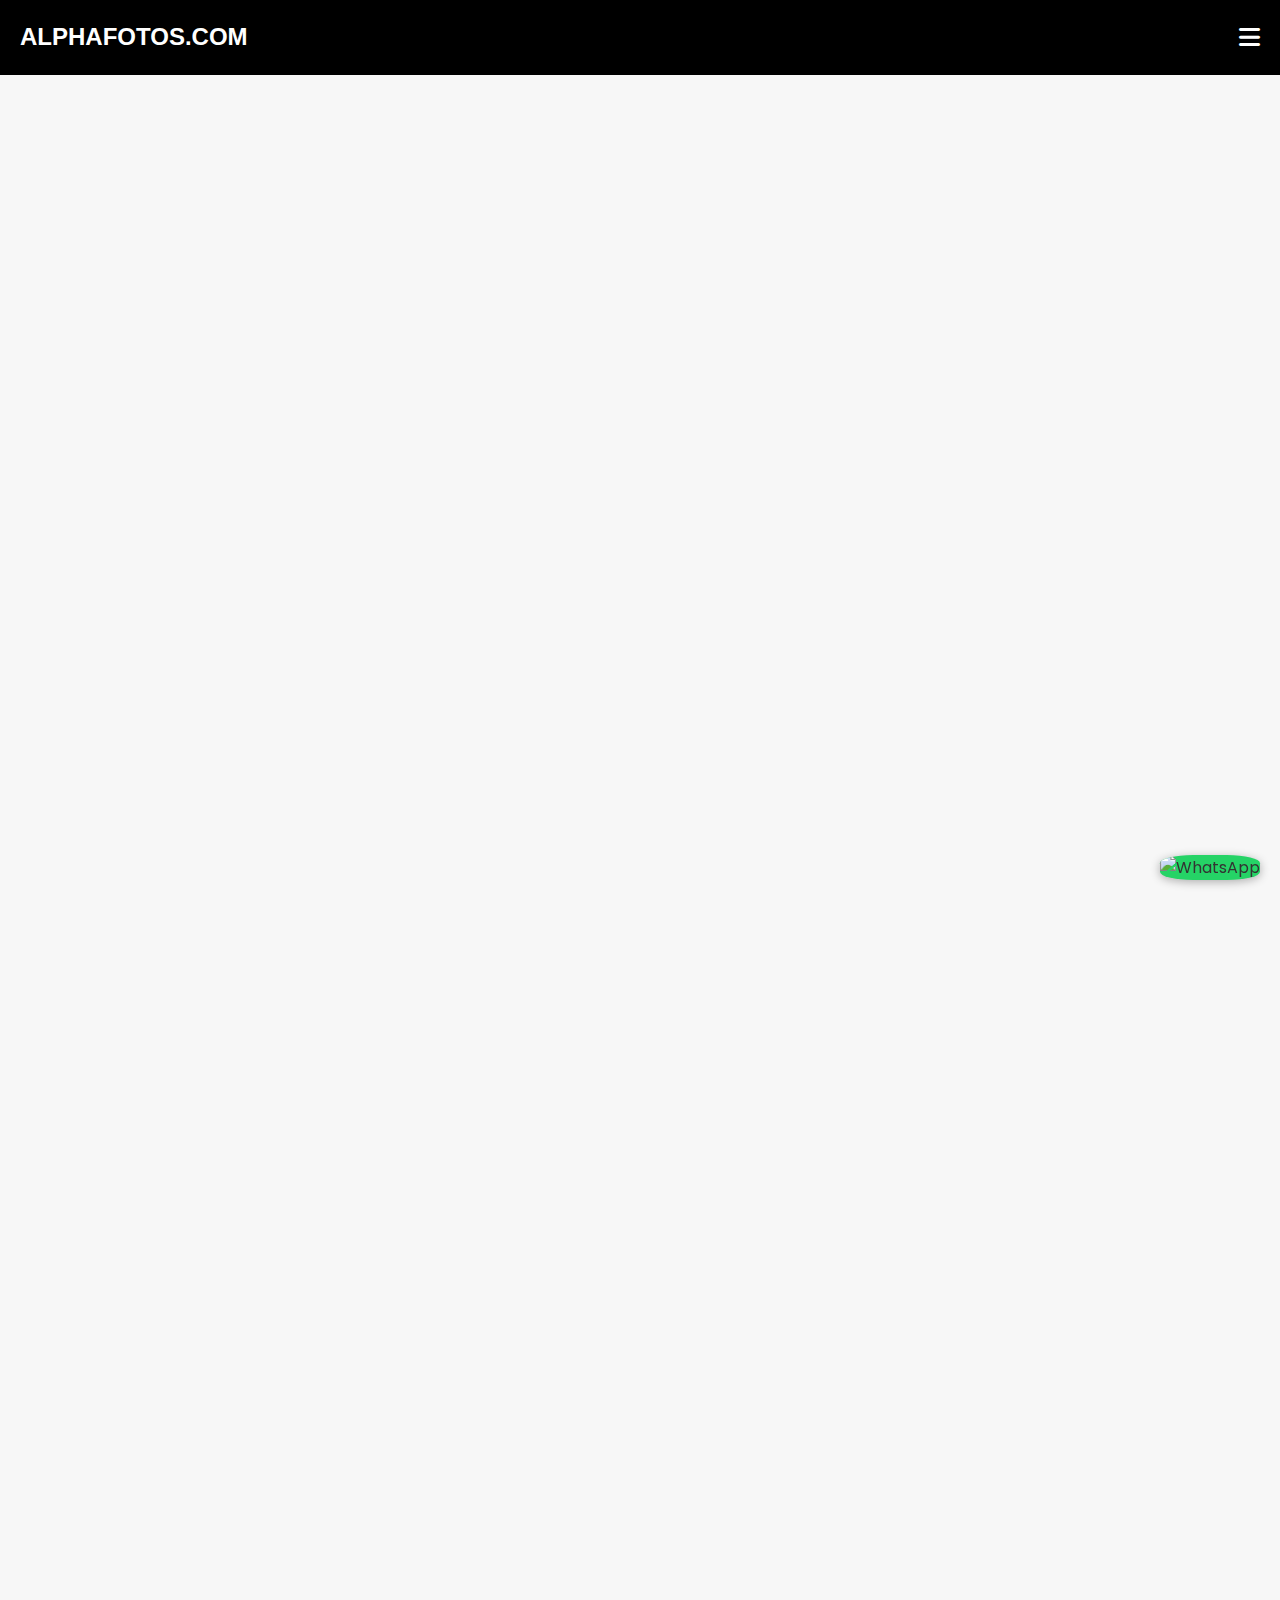
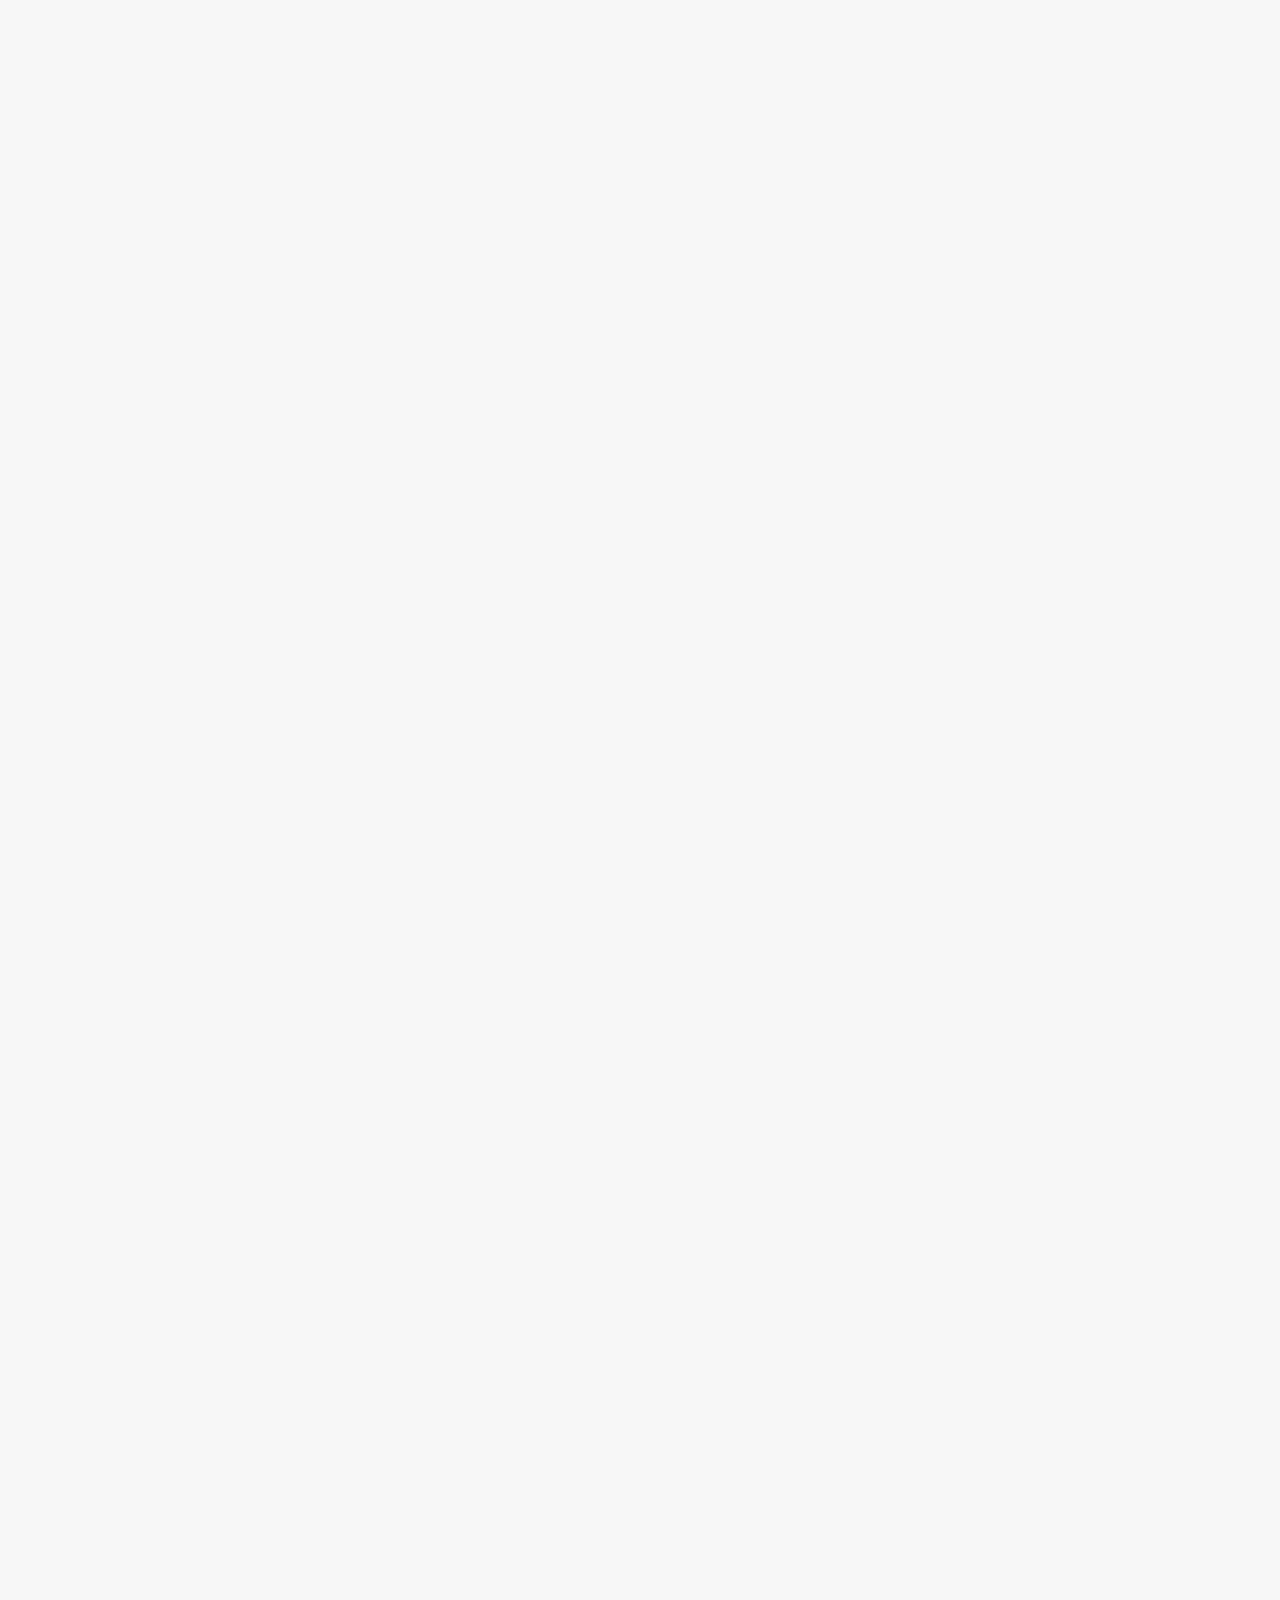
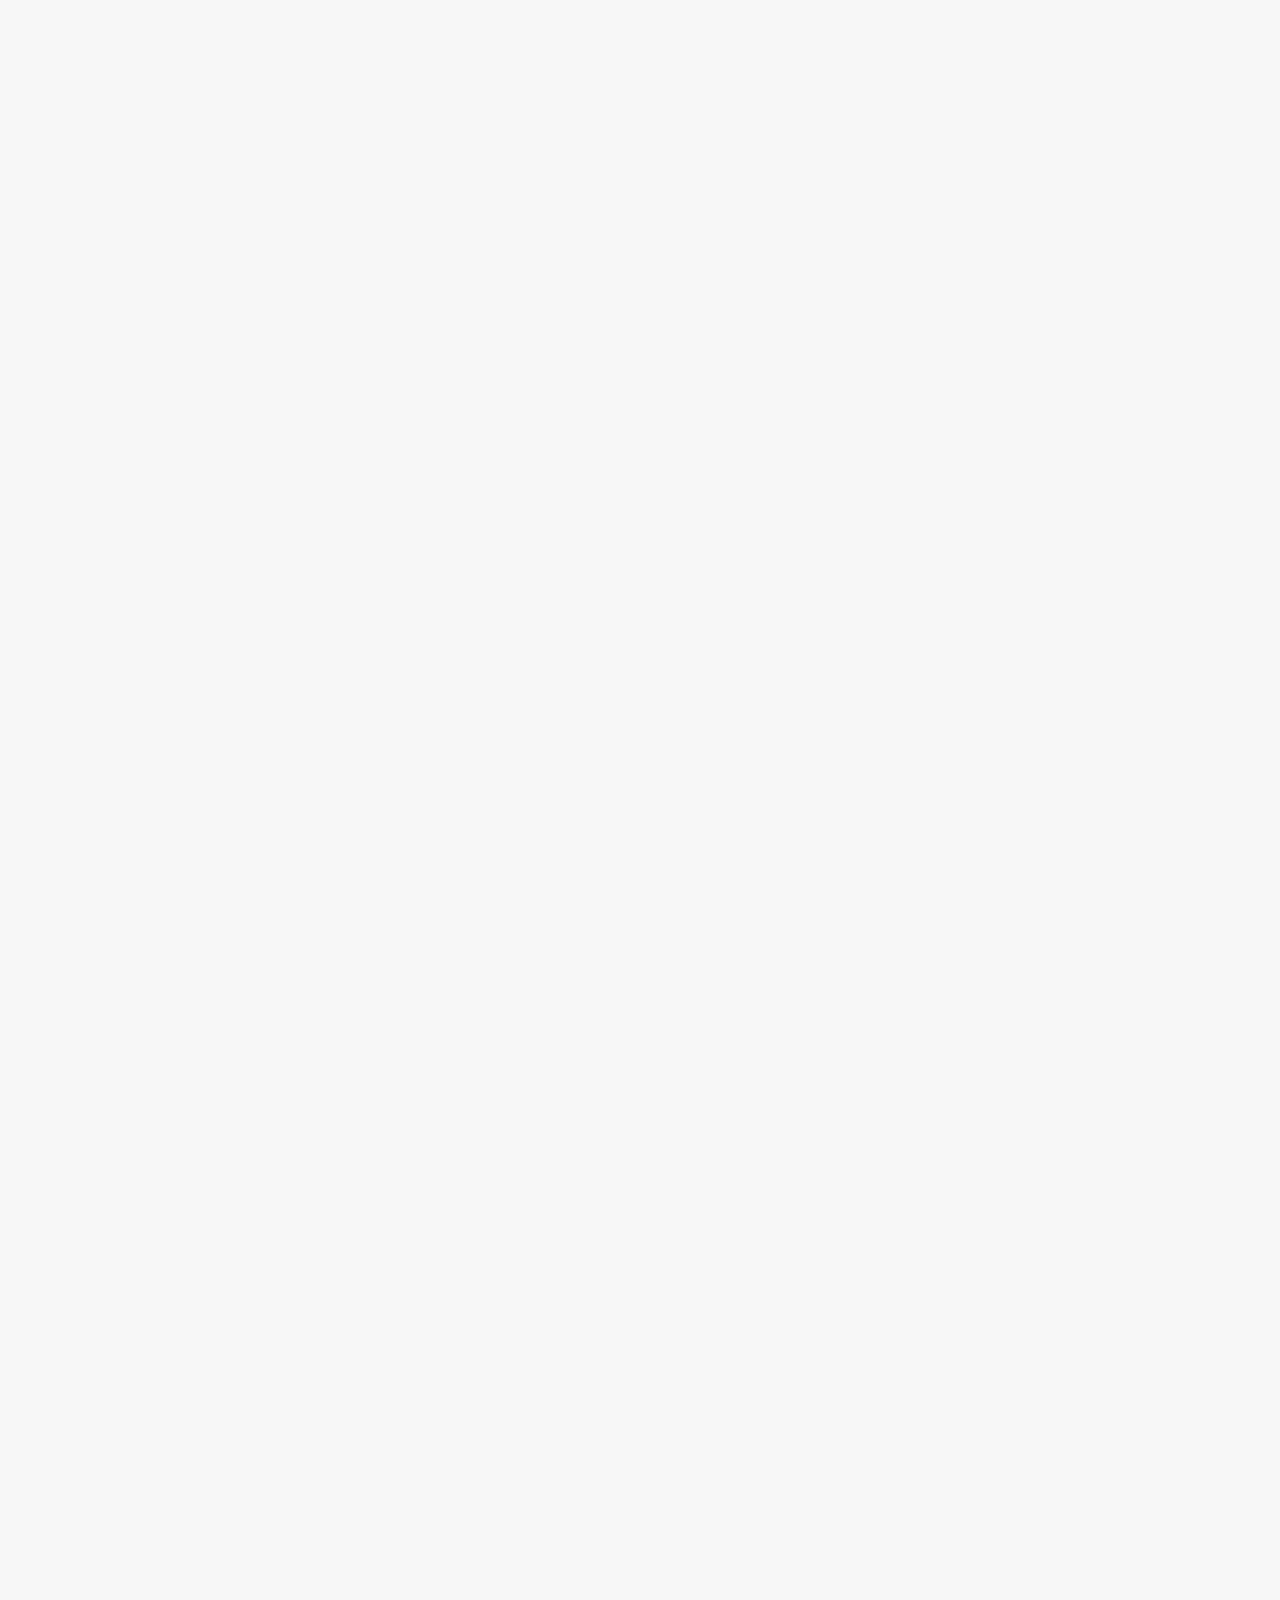
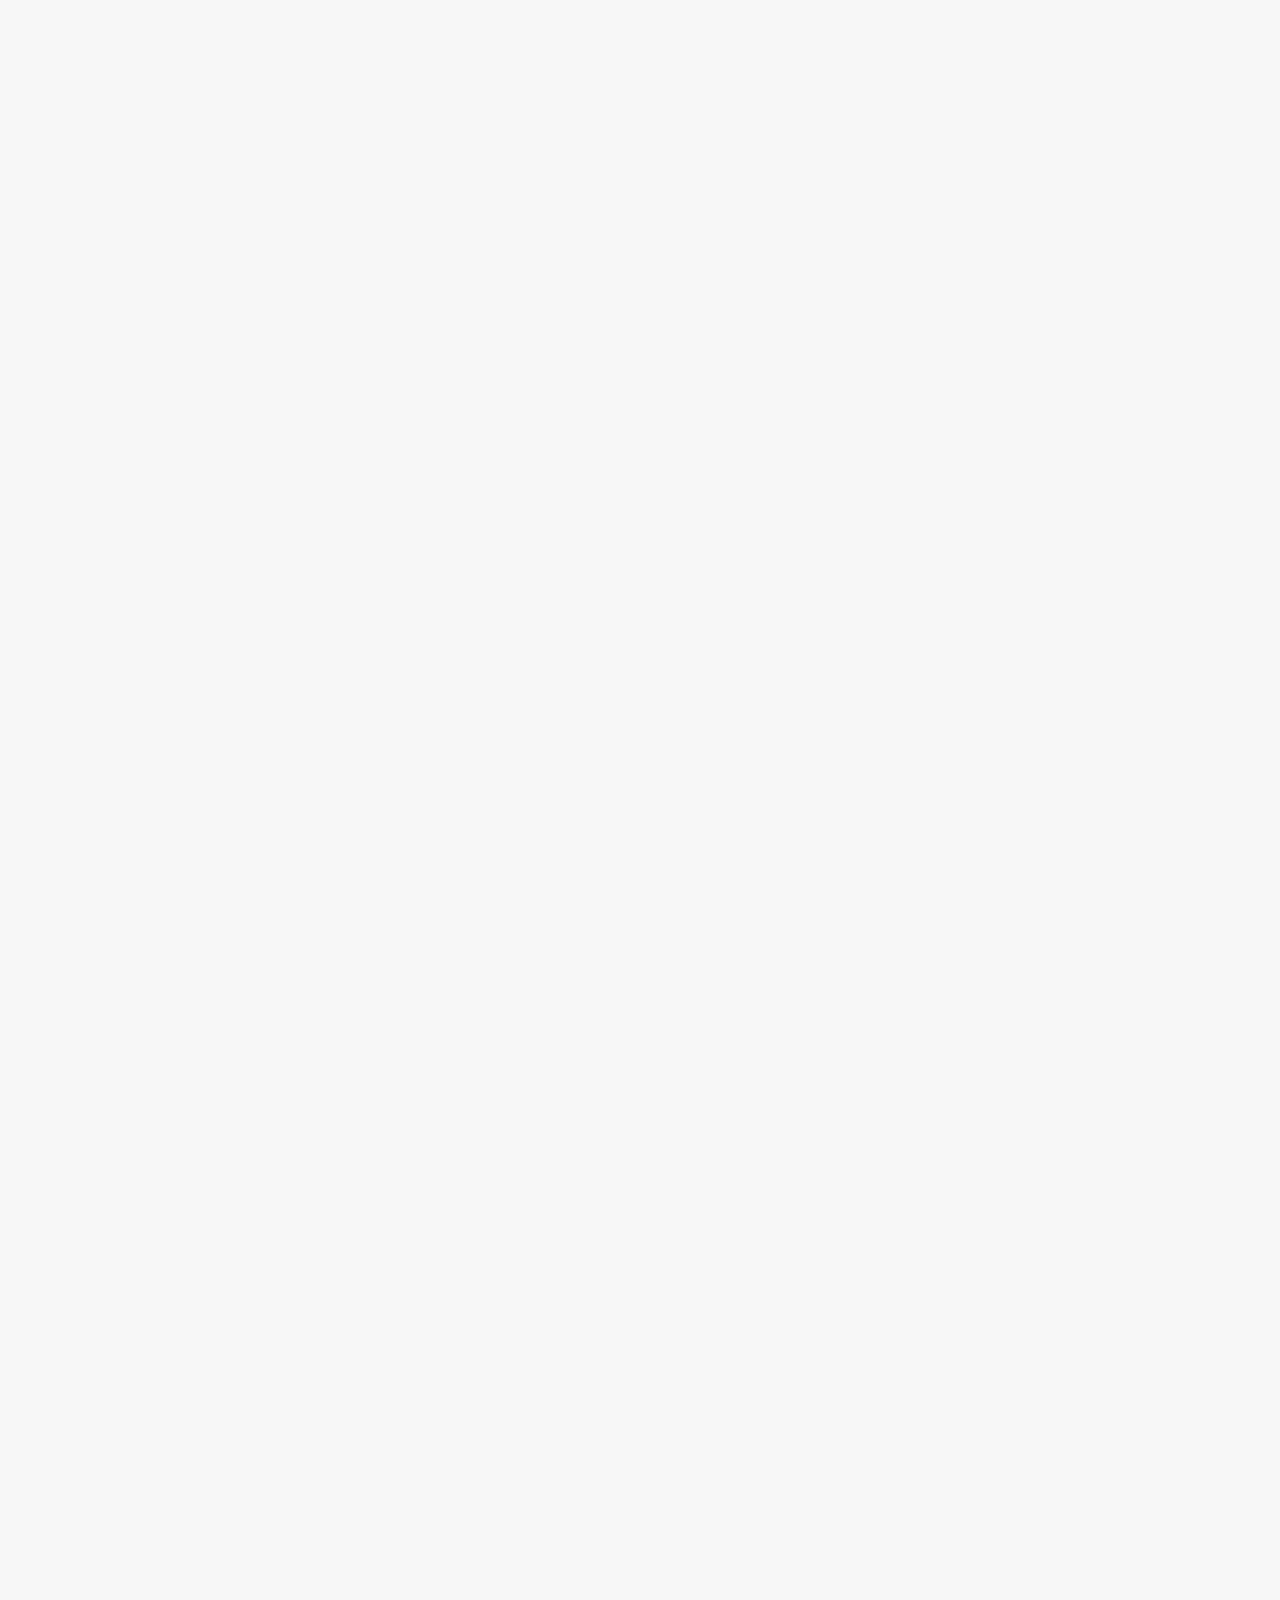
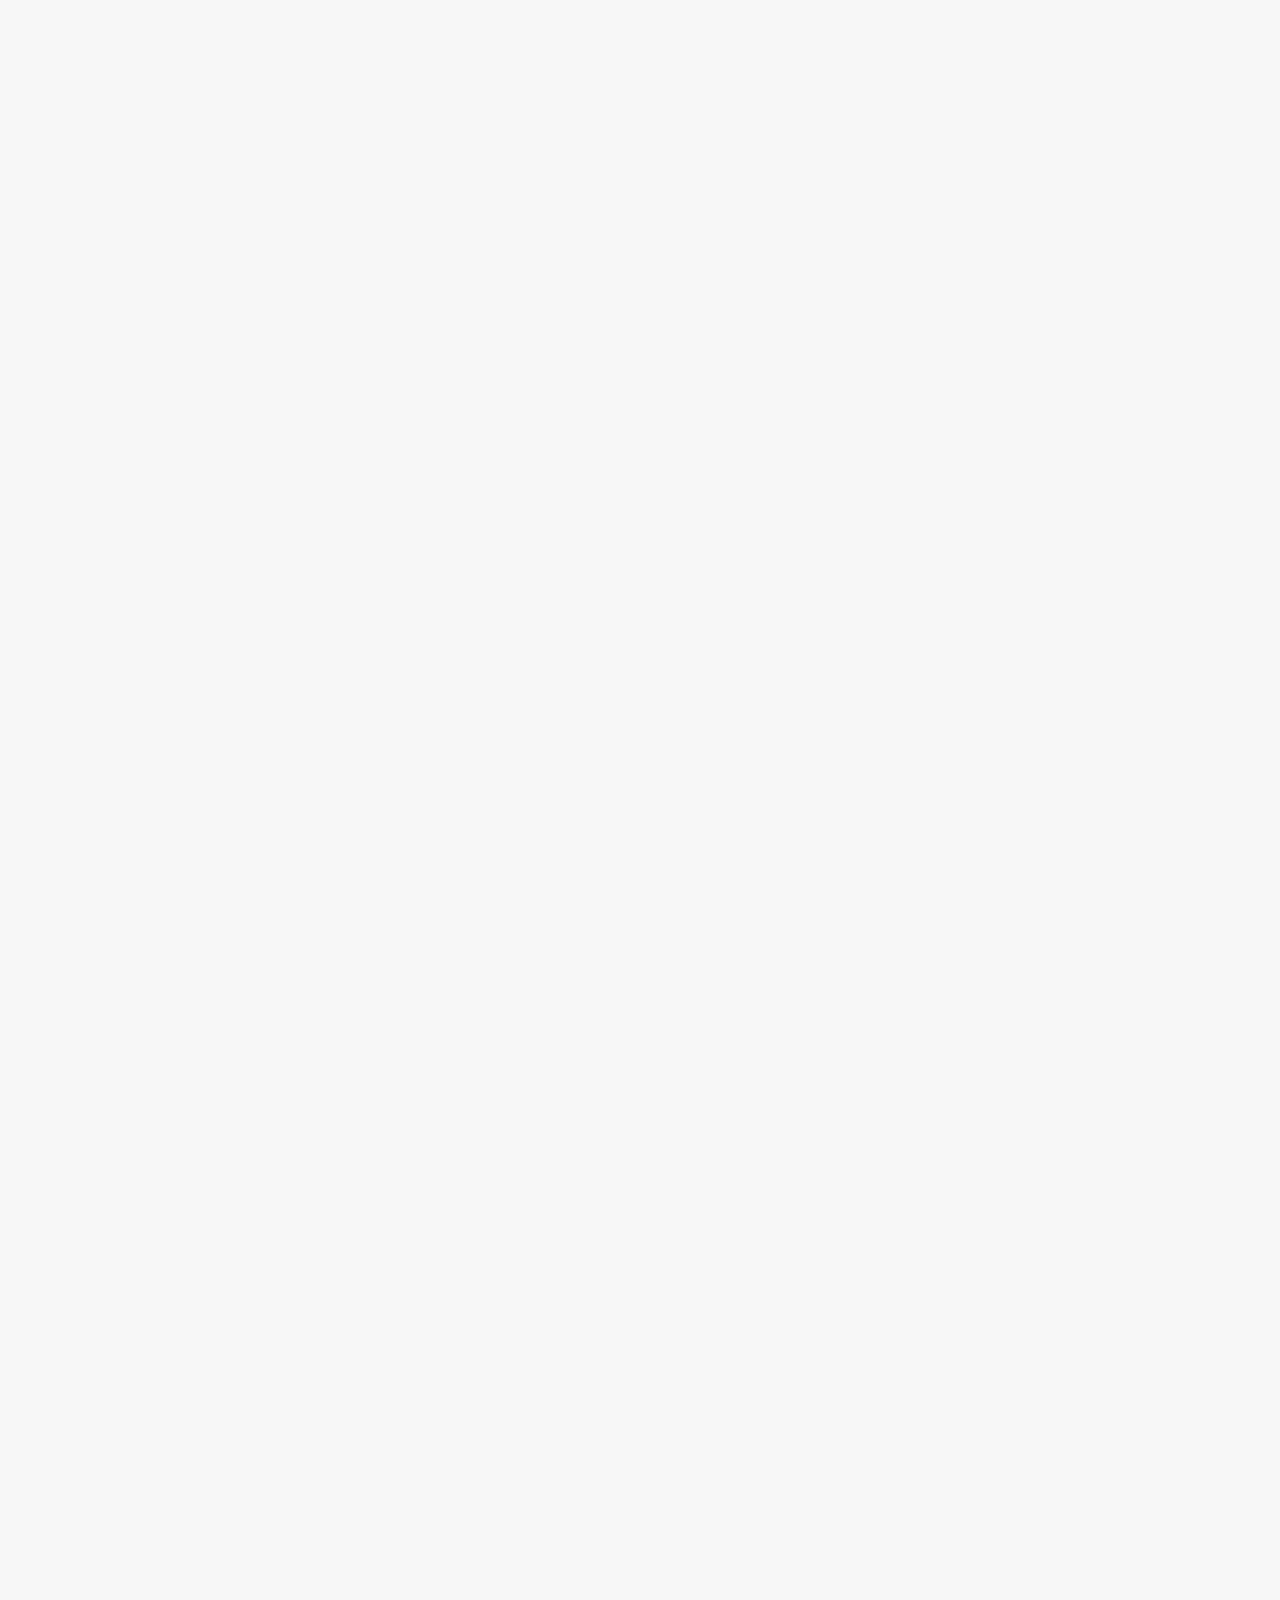
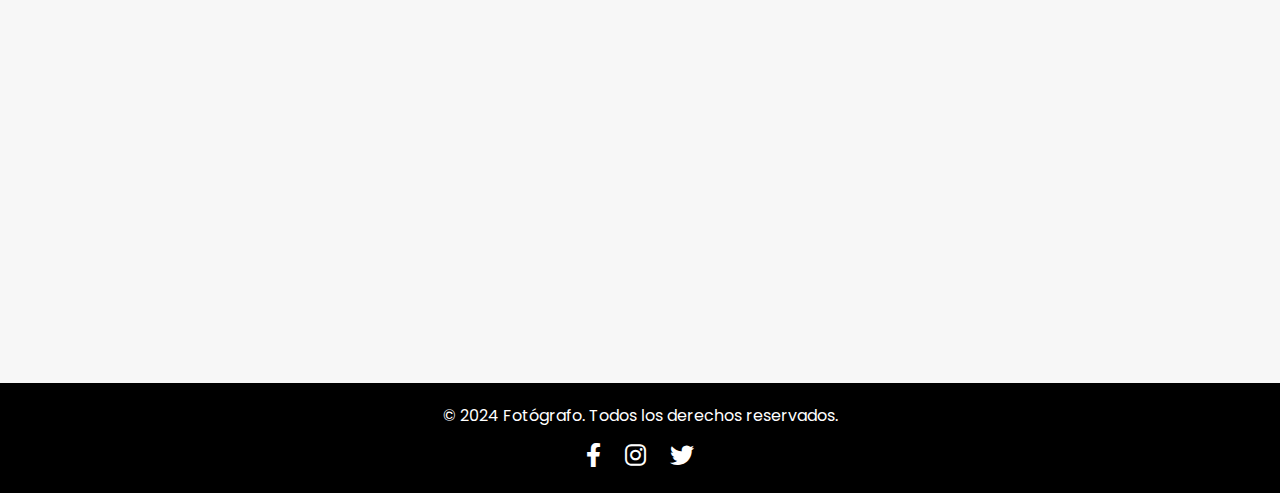
==== commit 015c352b: "Add files via upload" ====
--- a/index.html
+++ b/index.html
@@ -155,7 +155,7 @@
     <script src="script.js" defer></script>
 
     <!-- Botón de WhatsApp -->
-    <a href="https://wa.me/573142357097?text=Hola%20quiero%20más%20información%20sobre%20tus%20servicios%20de%20fotografía." class="whatsapp-button" target="_blank">
+    <a href="https://wa.me/573142357097?text=Hola,%20quiero%20más%20información%20sobre%20tus%20servicios%20de%20fotografía." class="whatsapp-button" target="_blank">
         <img src="https://upload.wikimedia.org/wikipedia/commons/6/6b/WhatsApp.svg" alt="WhatsApp" />
     </a>
 
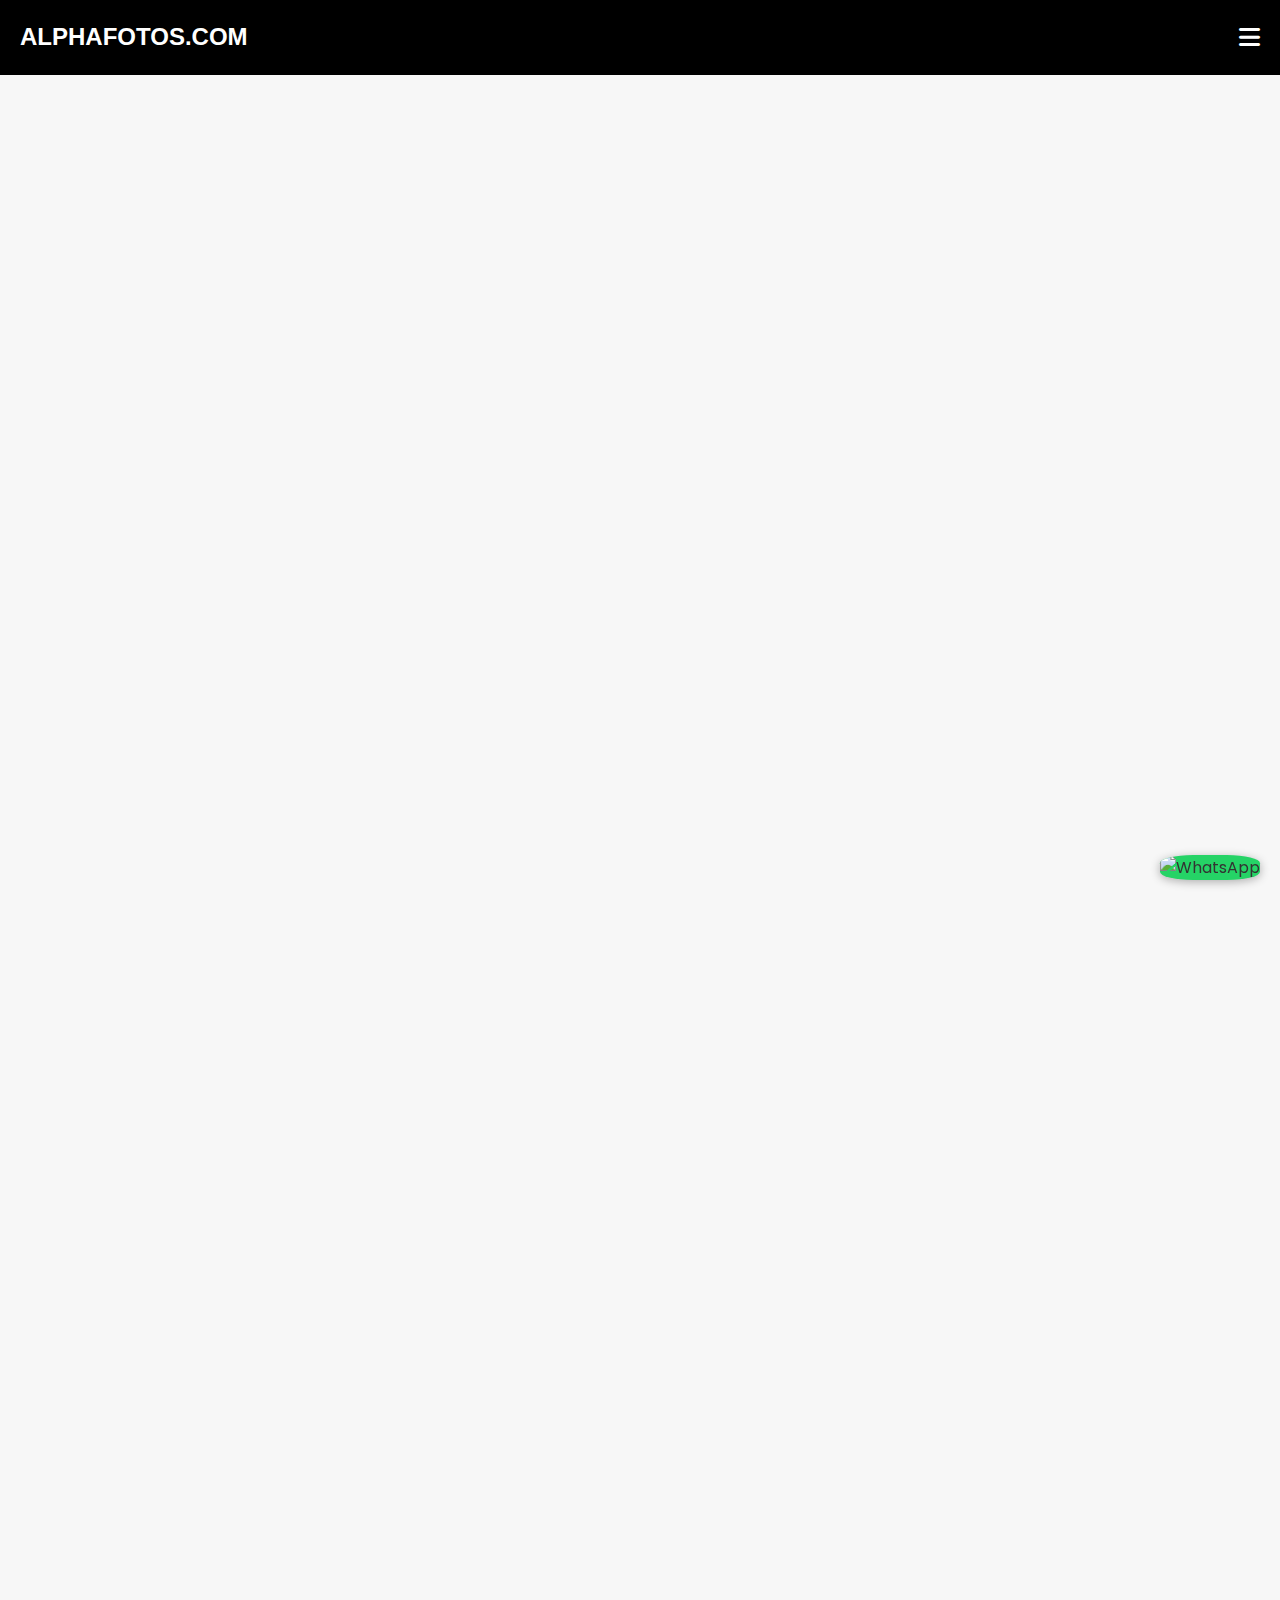
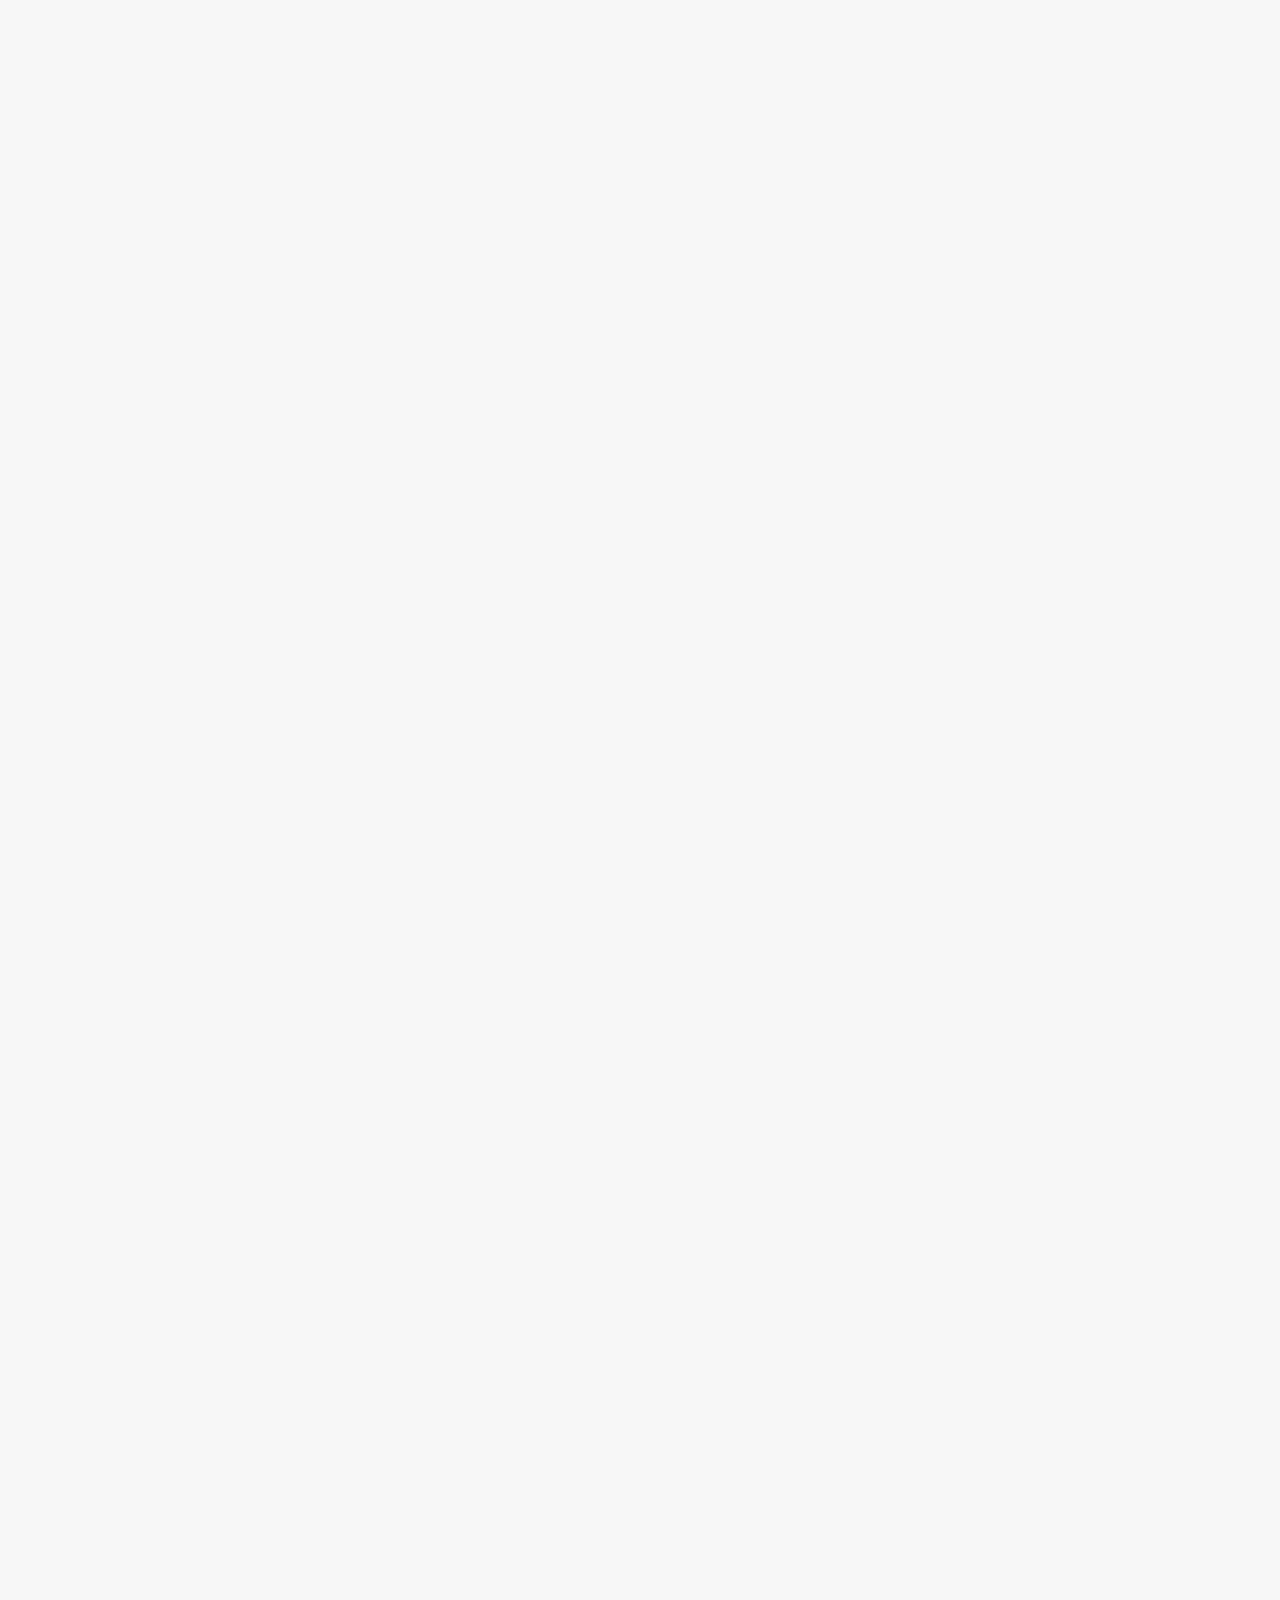
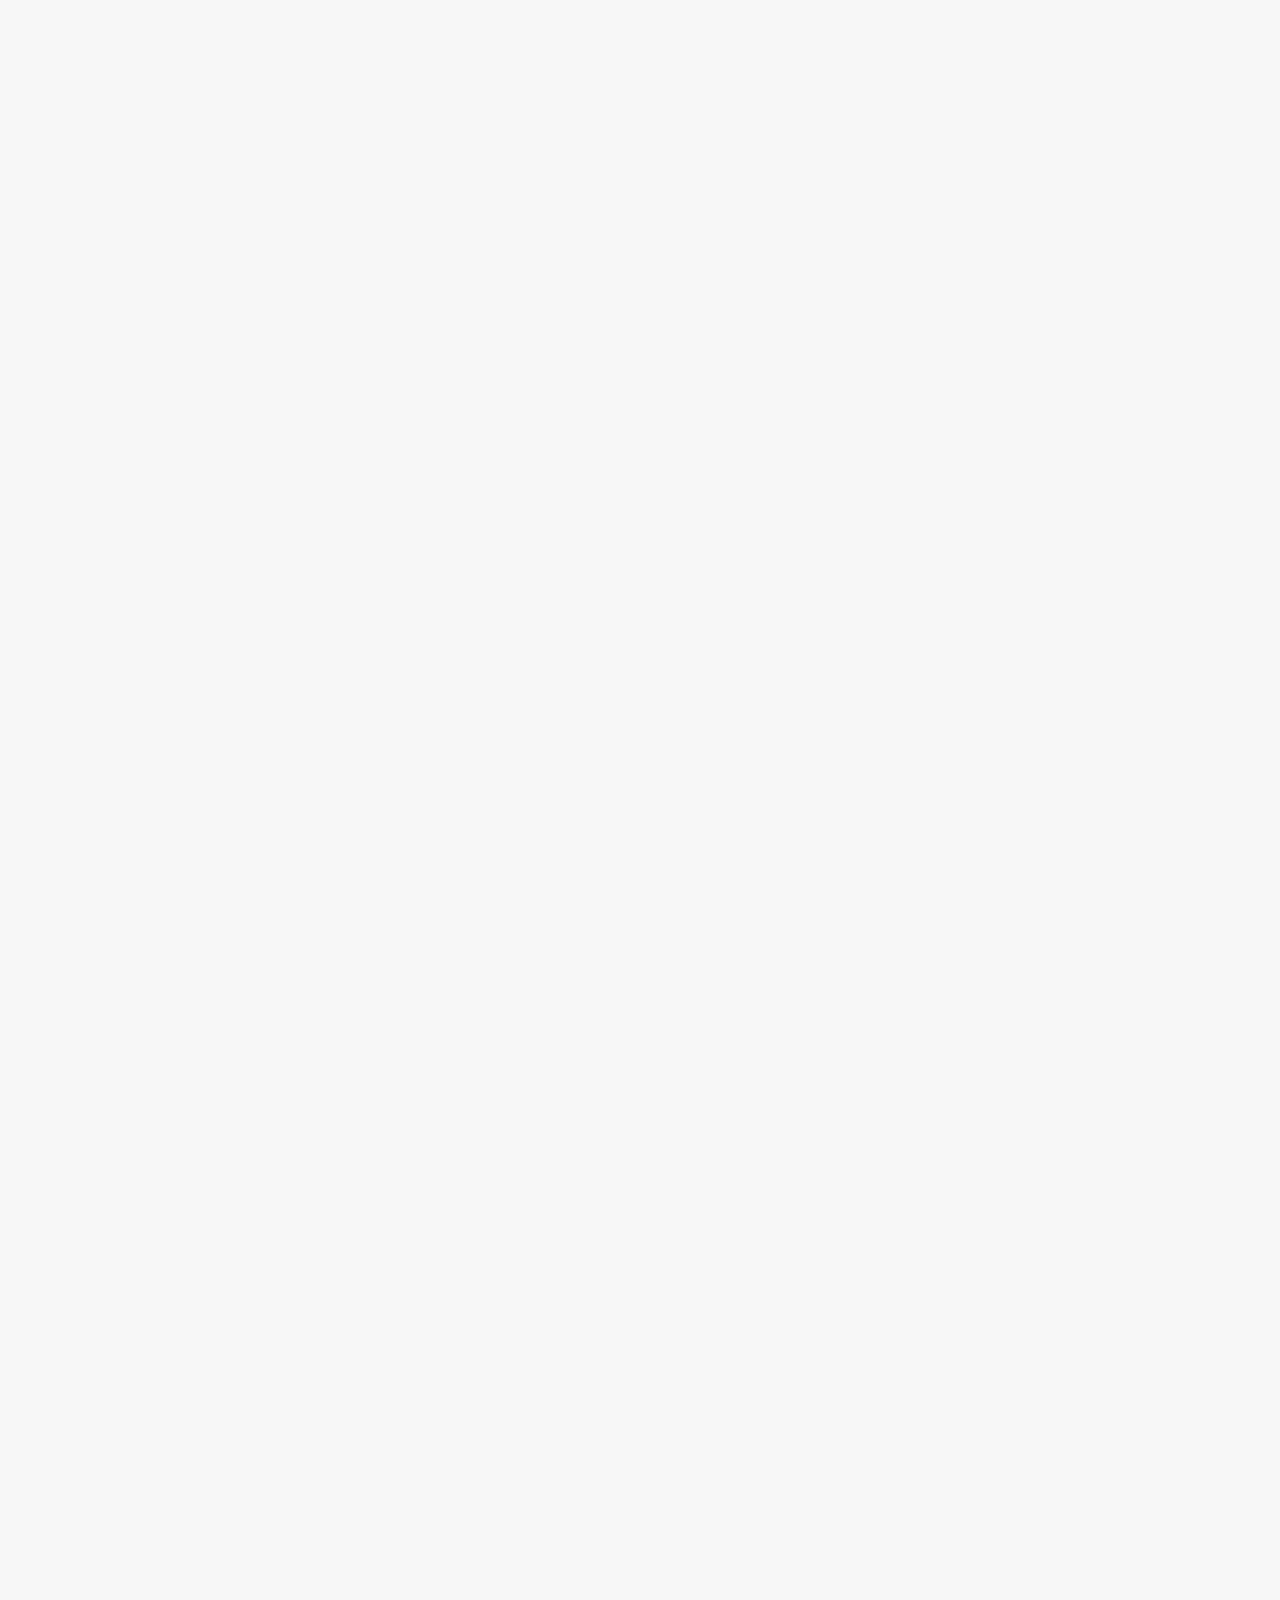
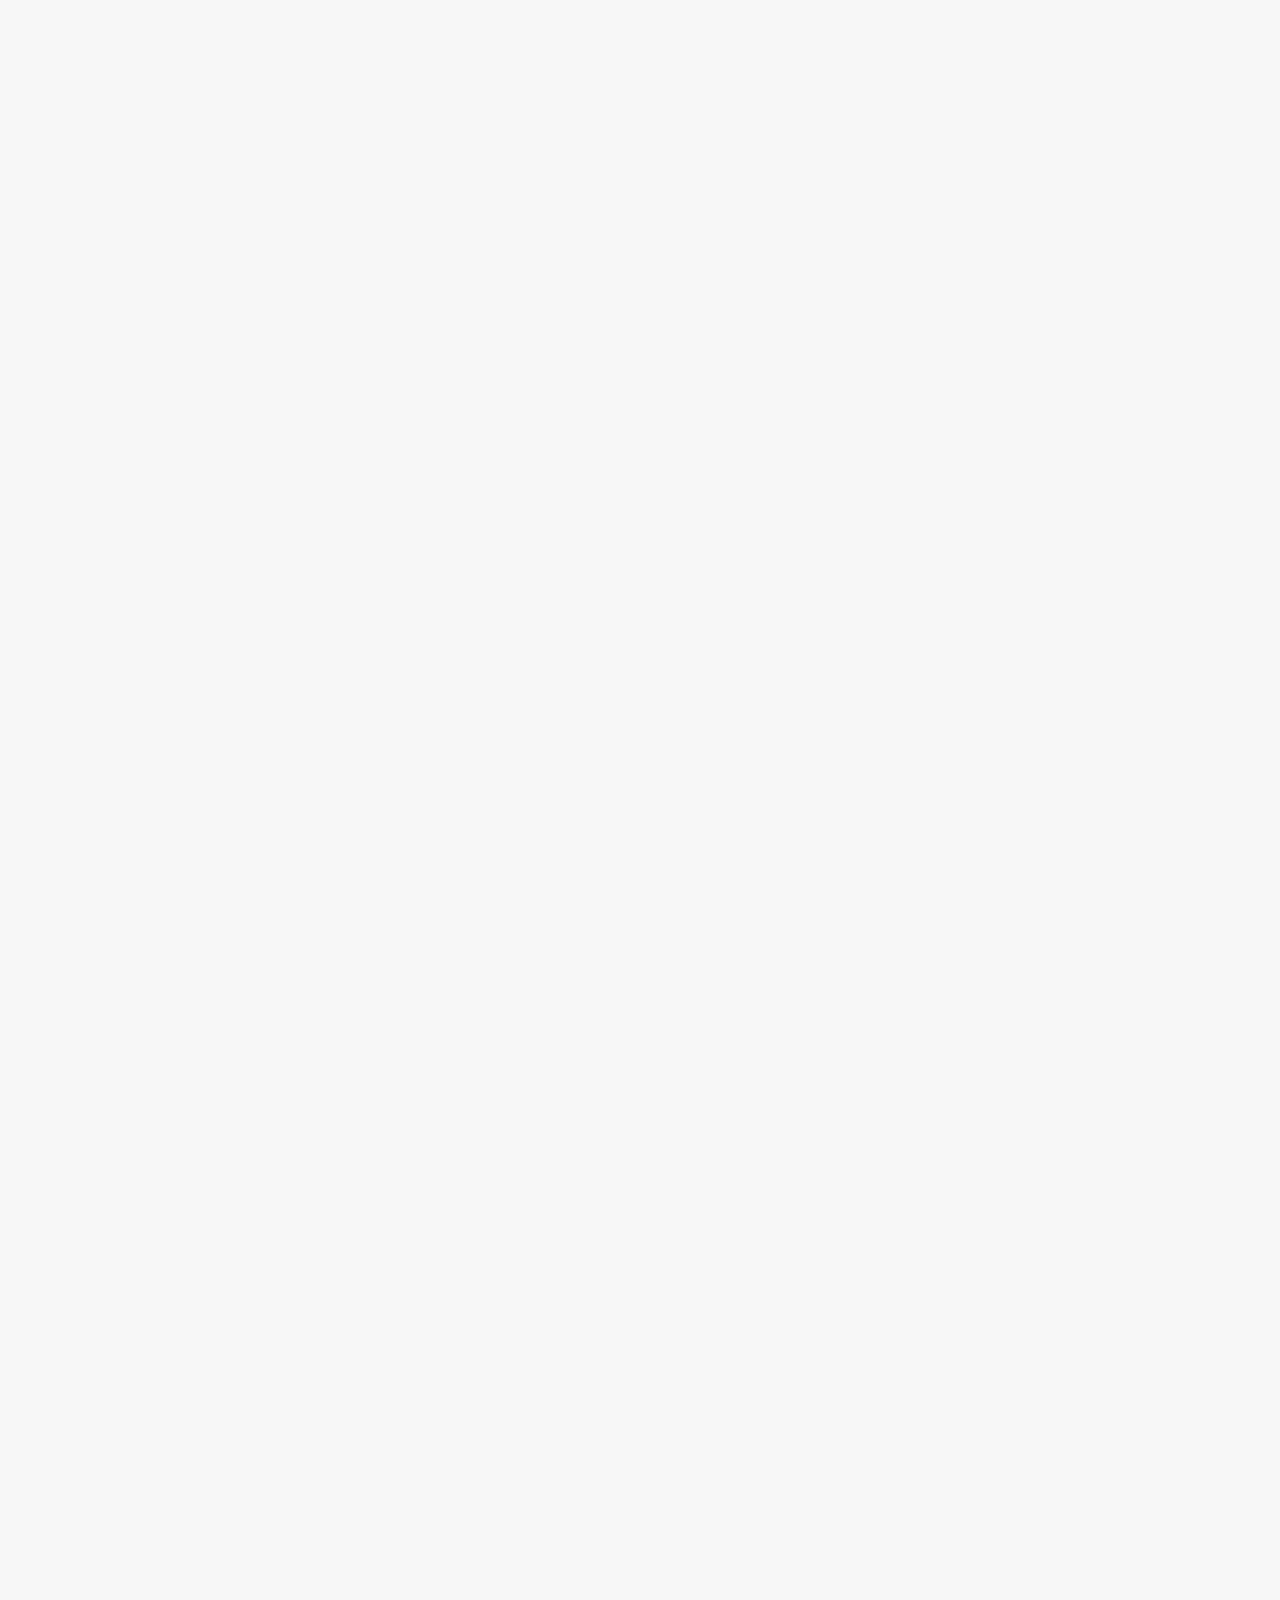
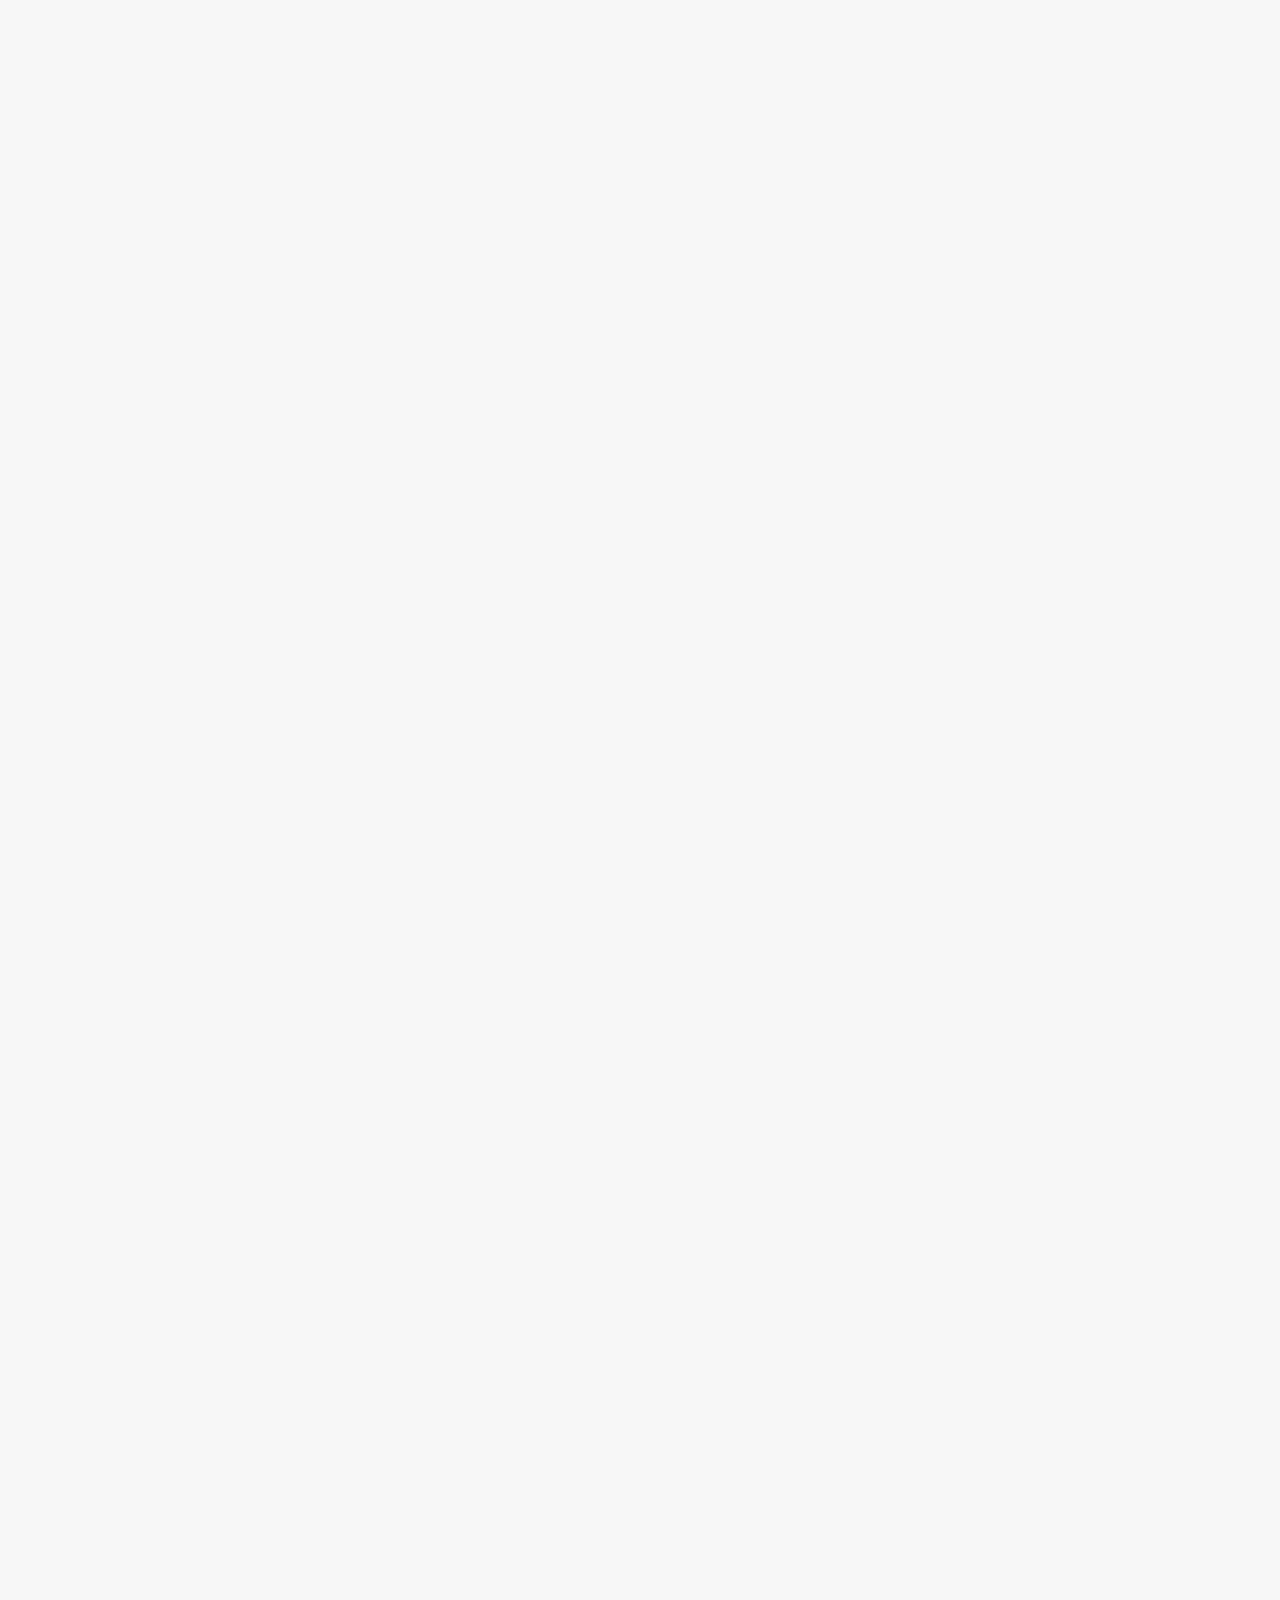
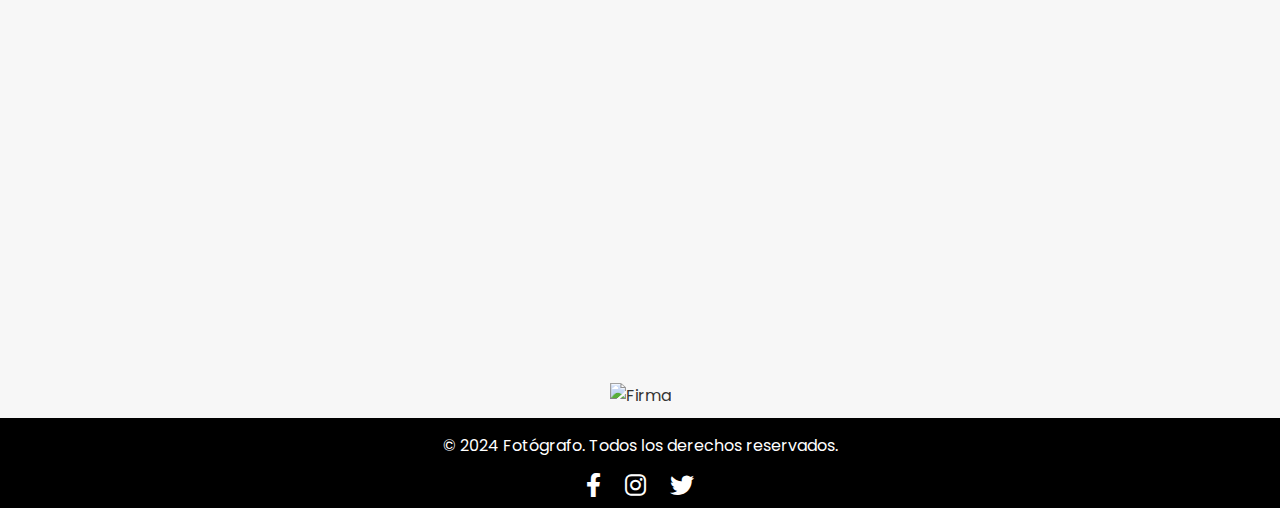
==== commit 83193270: "Add files via upload" ====
--- a/index.html
+++ b/index.html
@@ -141,6 +141,15 @@
         </div>
     </section>
 
+    <div class="signature">
+        <img src="Soportes/Firmas/Black_Firma.png" alt="Firma">
+    </div>
+    
+    <!-- Footer -->
+    <div class="footer">
+        <!-- Contenido del footer -->
+    </div>
+
     <footer class="footer" role="contentinfo">
         <div class="container">
             <p>&copy; 2024 Fotógrafo. Todos los derechos reservados.</p>
--- a/styles.css
+++ b/styles.css
@@ -326,11 +326,21 @@
     height: 150px;
 }
 
+.signature {
+    text-align: center; /* Centra la imagen horizontalmente */
+    margin-bottom: 10px; /* Añade espacio entre la firma y el footer */
+}
+
+.signature img {
+    max-width: 450px; /* Ajusta el tamaño de la imagen según sea necesario */
+    height: auto; /* Mantiene la proporción de la imagen */
+}
+
 /* Footer */
 .footer {
     background-color: #000;
     color: white;
-    padding: 20px 0;
+    padding: 5px 0;
     text-align: center;
 }
 
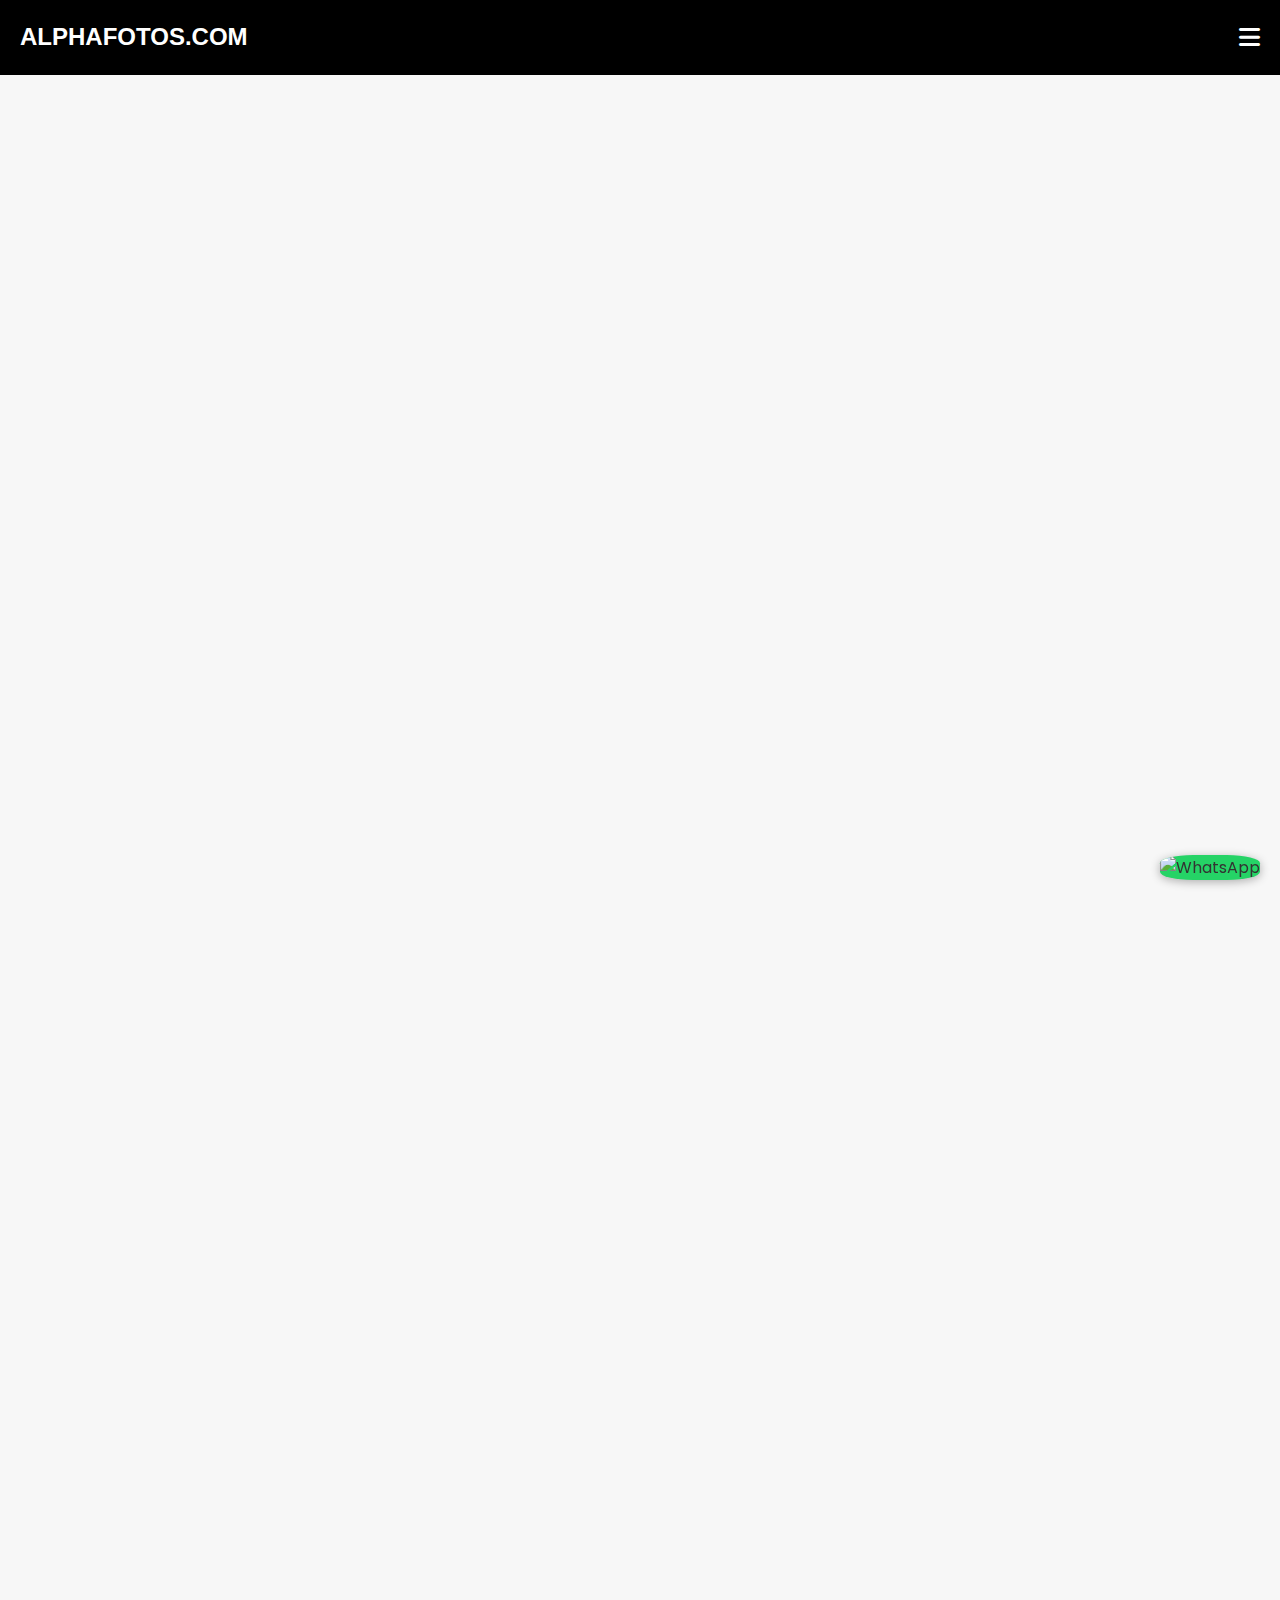
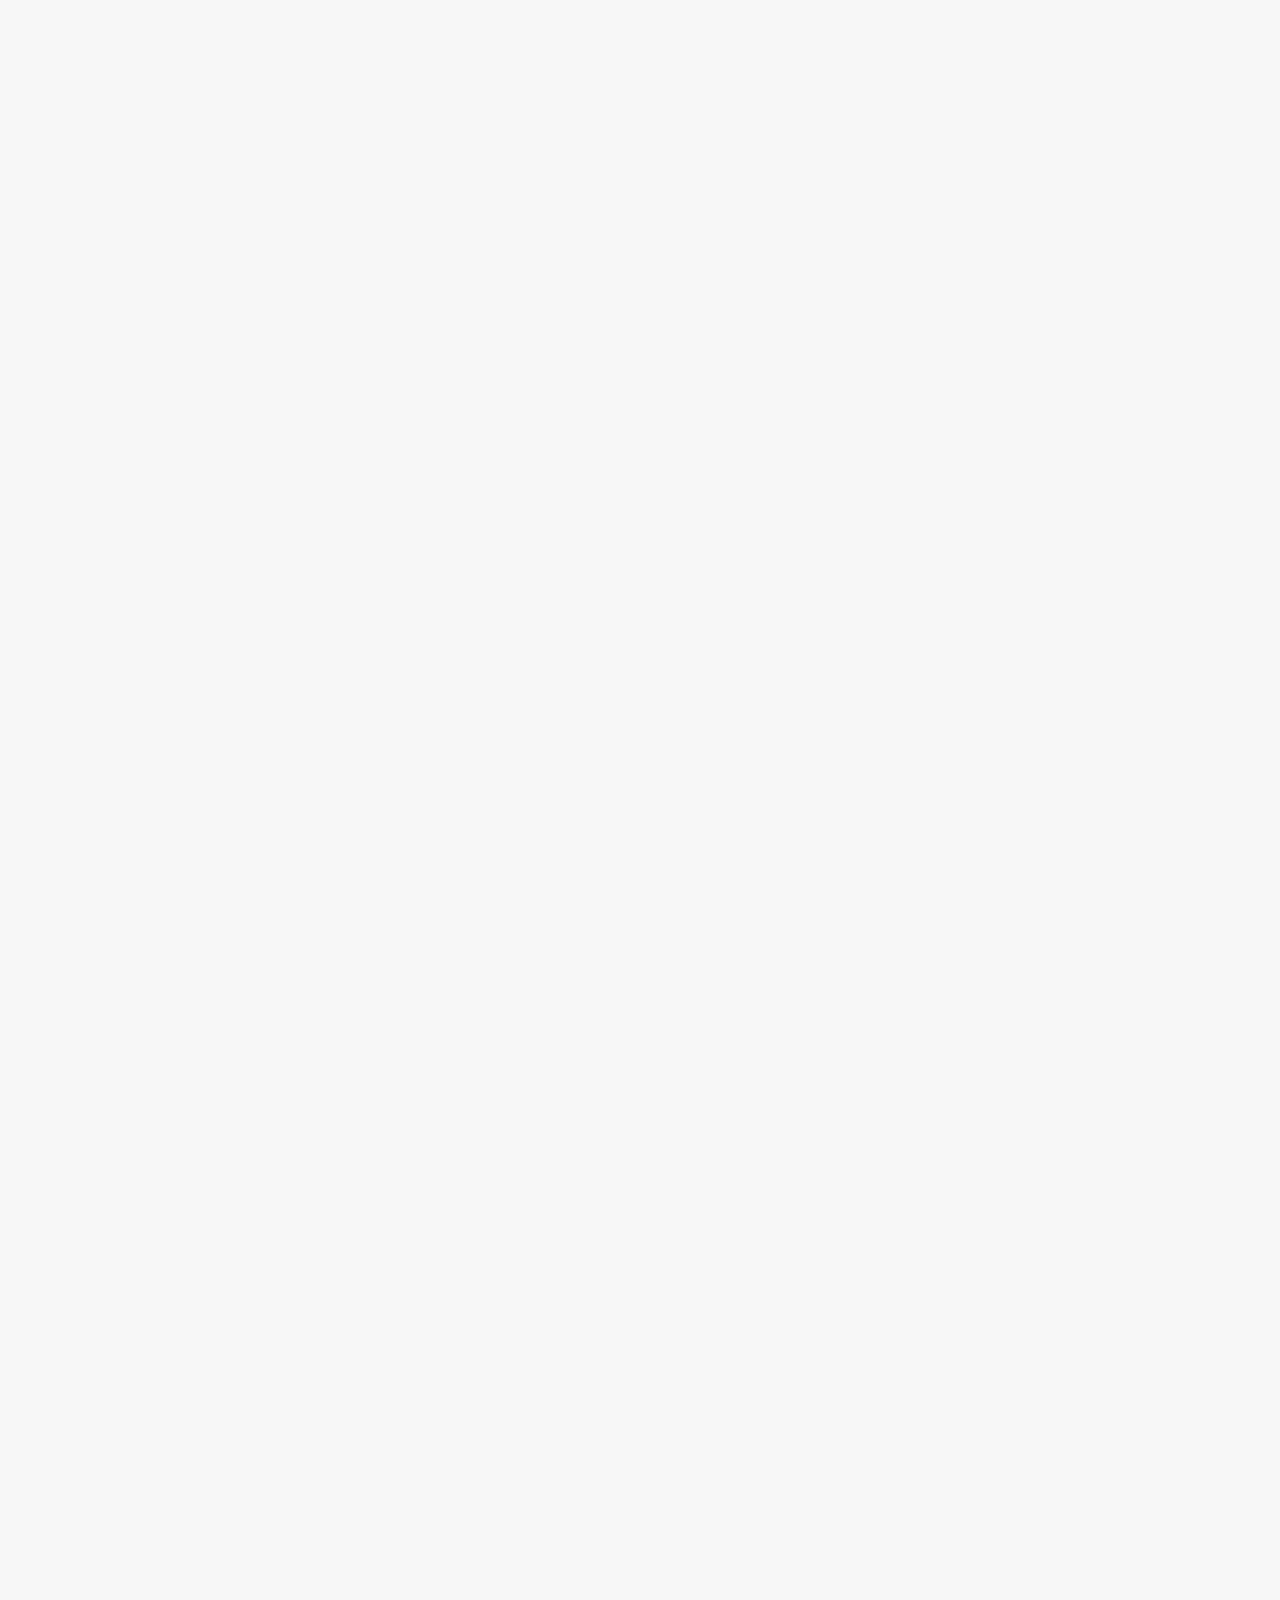
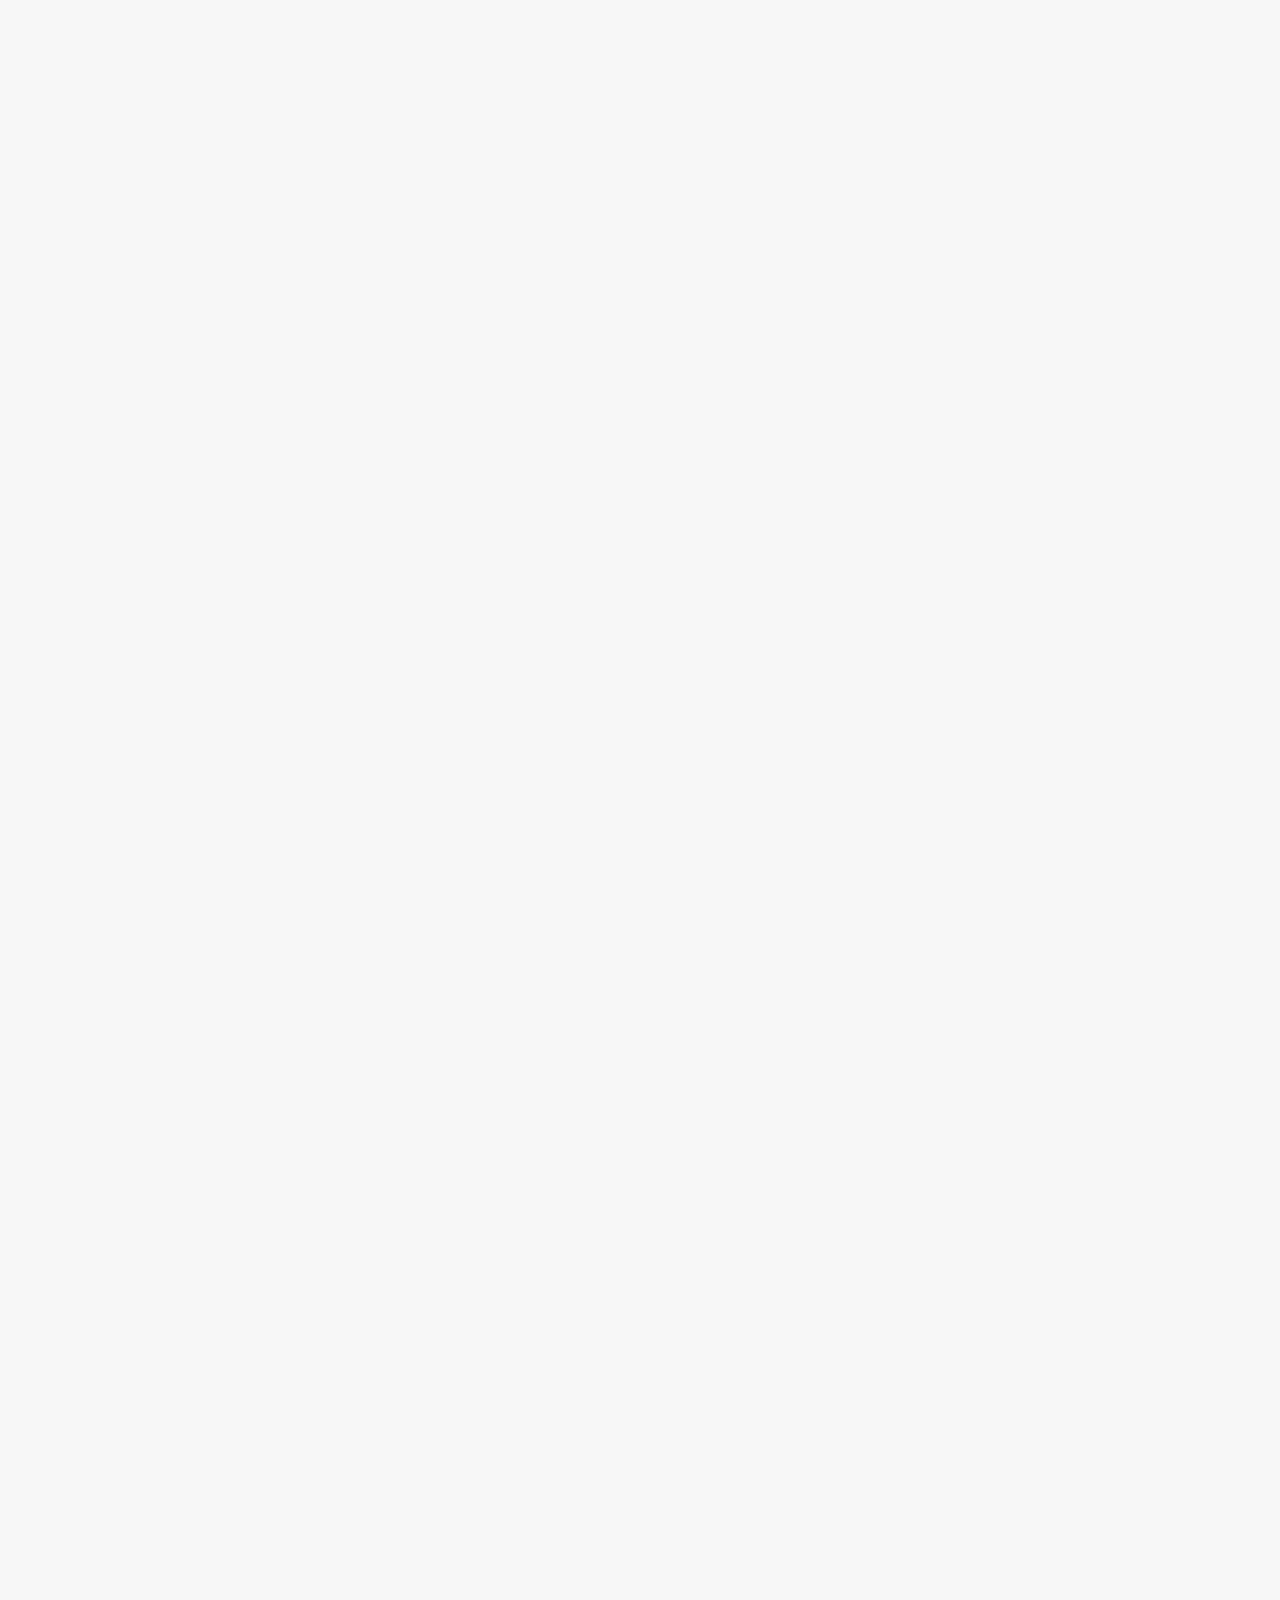
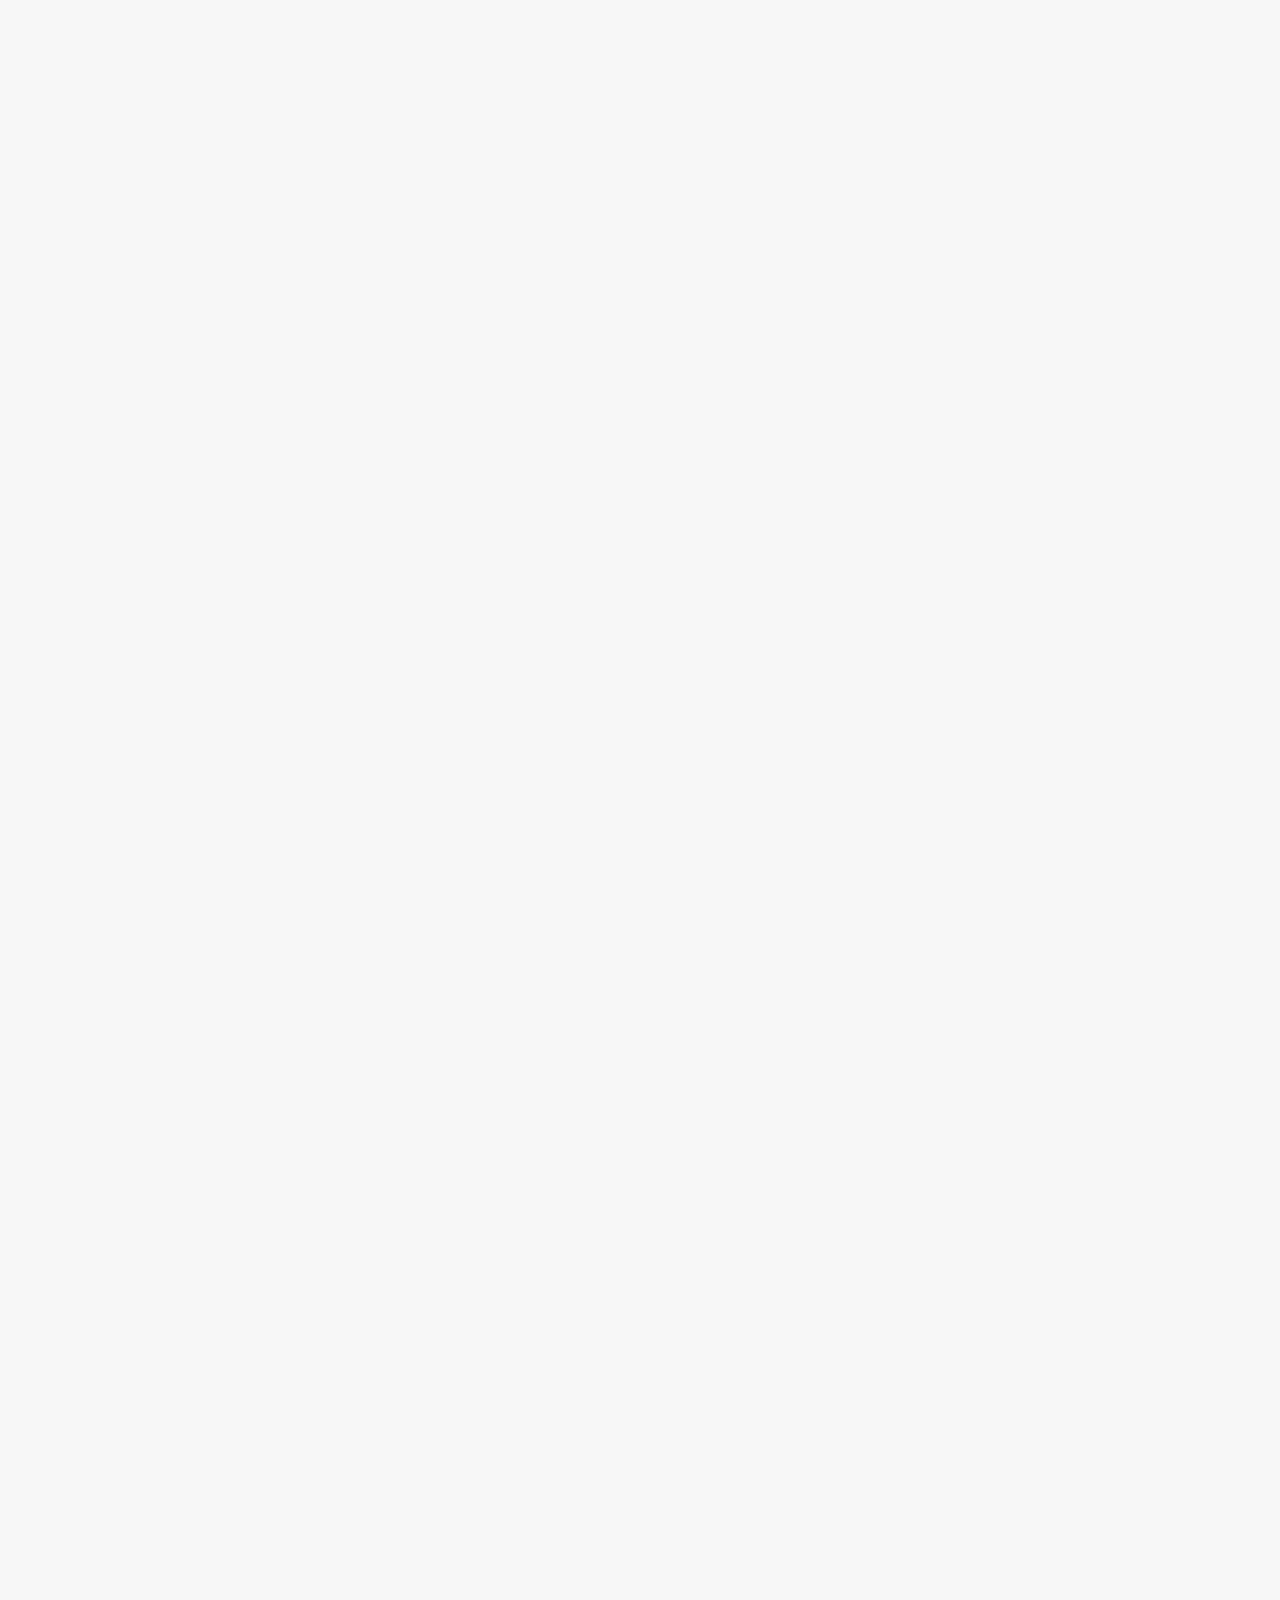
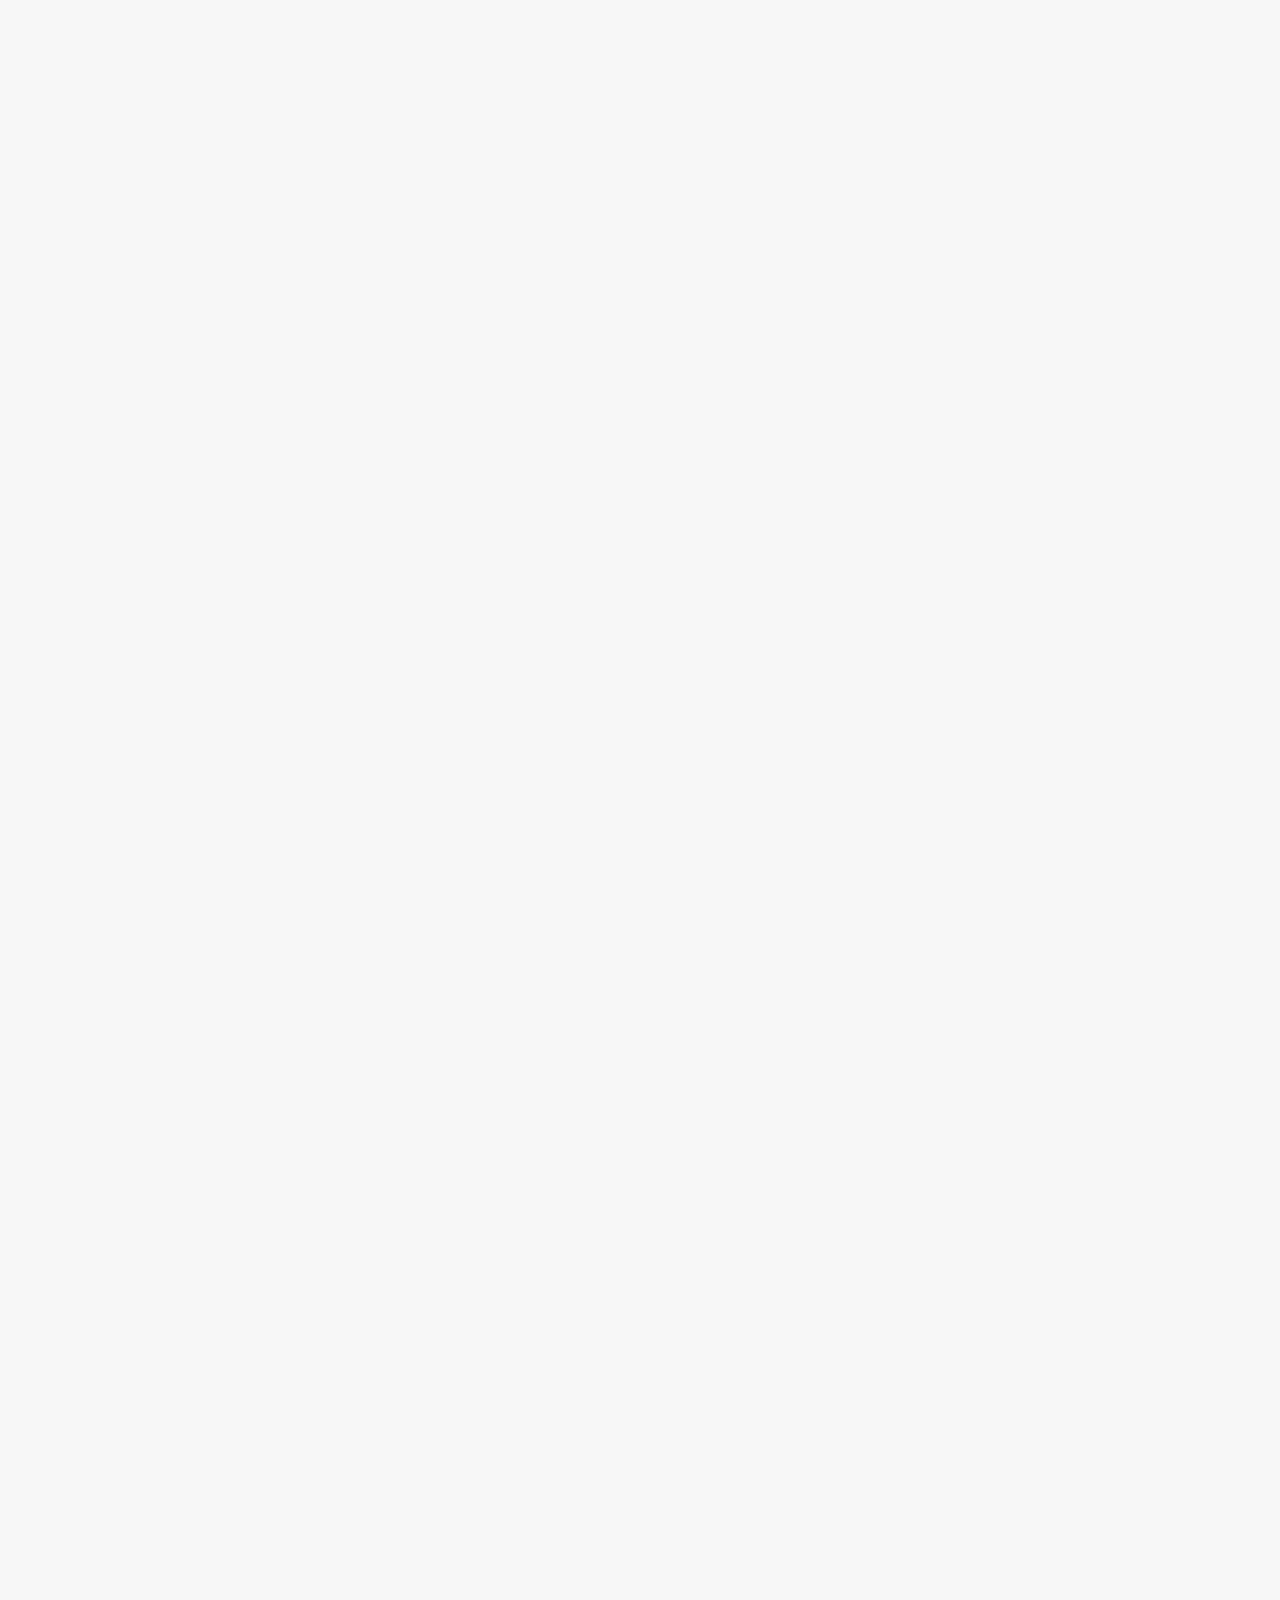
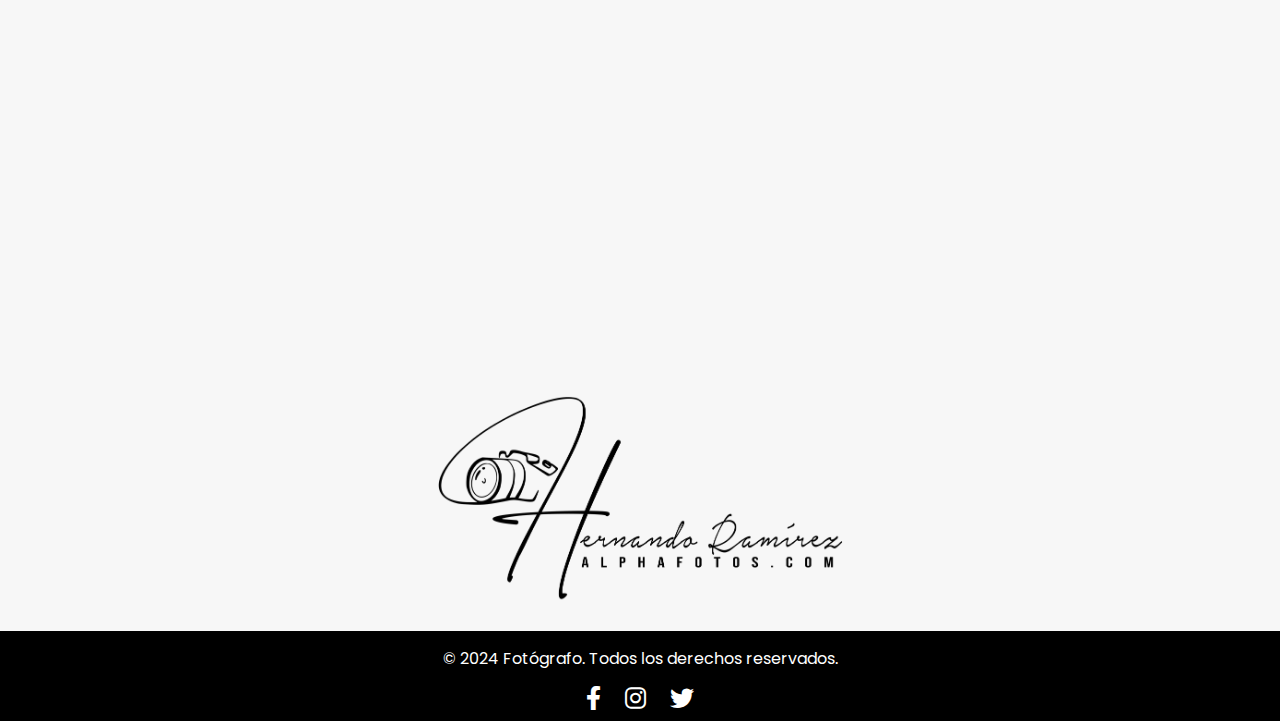
==== commit 0a008f93: "Add files via upload" ====
--- a/index.html
+++ b/index.html
@@ -50,9 +50,13 @@
             <h1 class="hero-title">Capturando momentos únicos</h1>
             <p class="hero-subtitle">Fotografía profesional para todos tus eventos y proyectos.</p>
             <a href="#portfolio" class="btn btn-primary">Ver Portafolio</a>
+            <p style="margin-bottom: 80px;"></p>
+            <div class="signature">
+                <img src="Soportes/Firmas/White_Firma.png" alt="Firma">
+            </div>
         </div>
     </section>
-     
+    
     <section id="about" class="about-section" role="region">
         <div class="container about-container">
             <div class="about-content">
--- a/styles.css
+++ b/styles.css
@@ -365,6 +365,13 @@
 
 /* Media Queries para Ajustes Móviles */
 @media (max-width: 768px) {
+
+    .signature img {
+        width: 250px !important; /* Aplica un ancho fijo en móviles */
+        max-width: 250px !important;
+        height: auto !important;
+    }
+
     .navbar .burger {
         display: block;
     }
